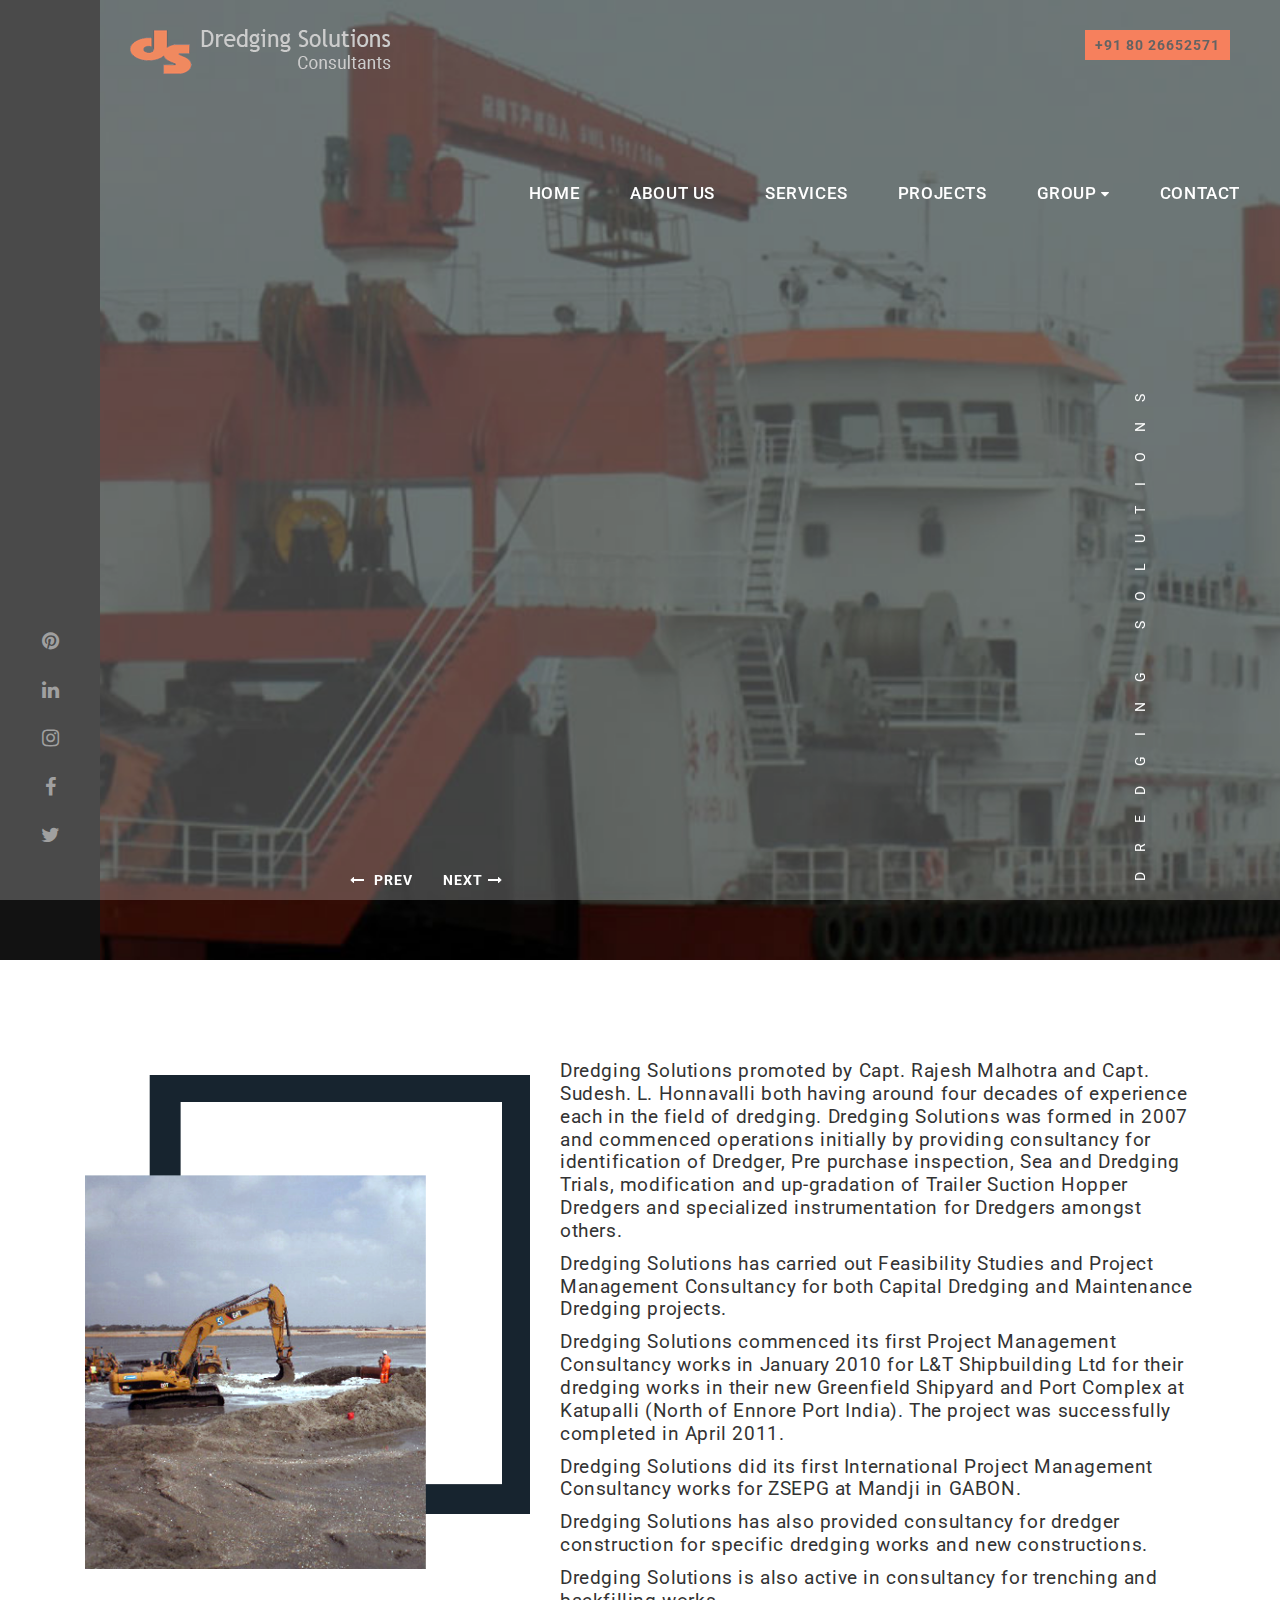
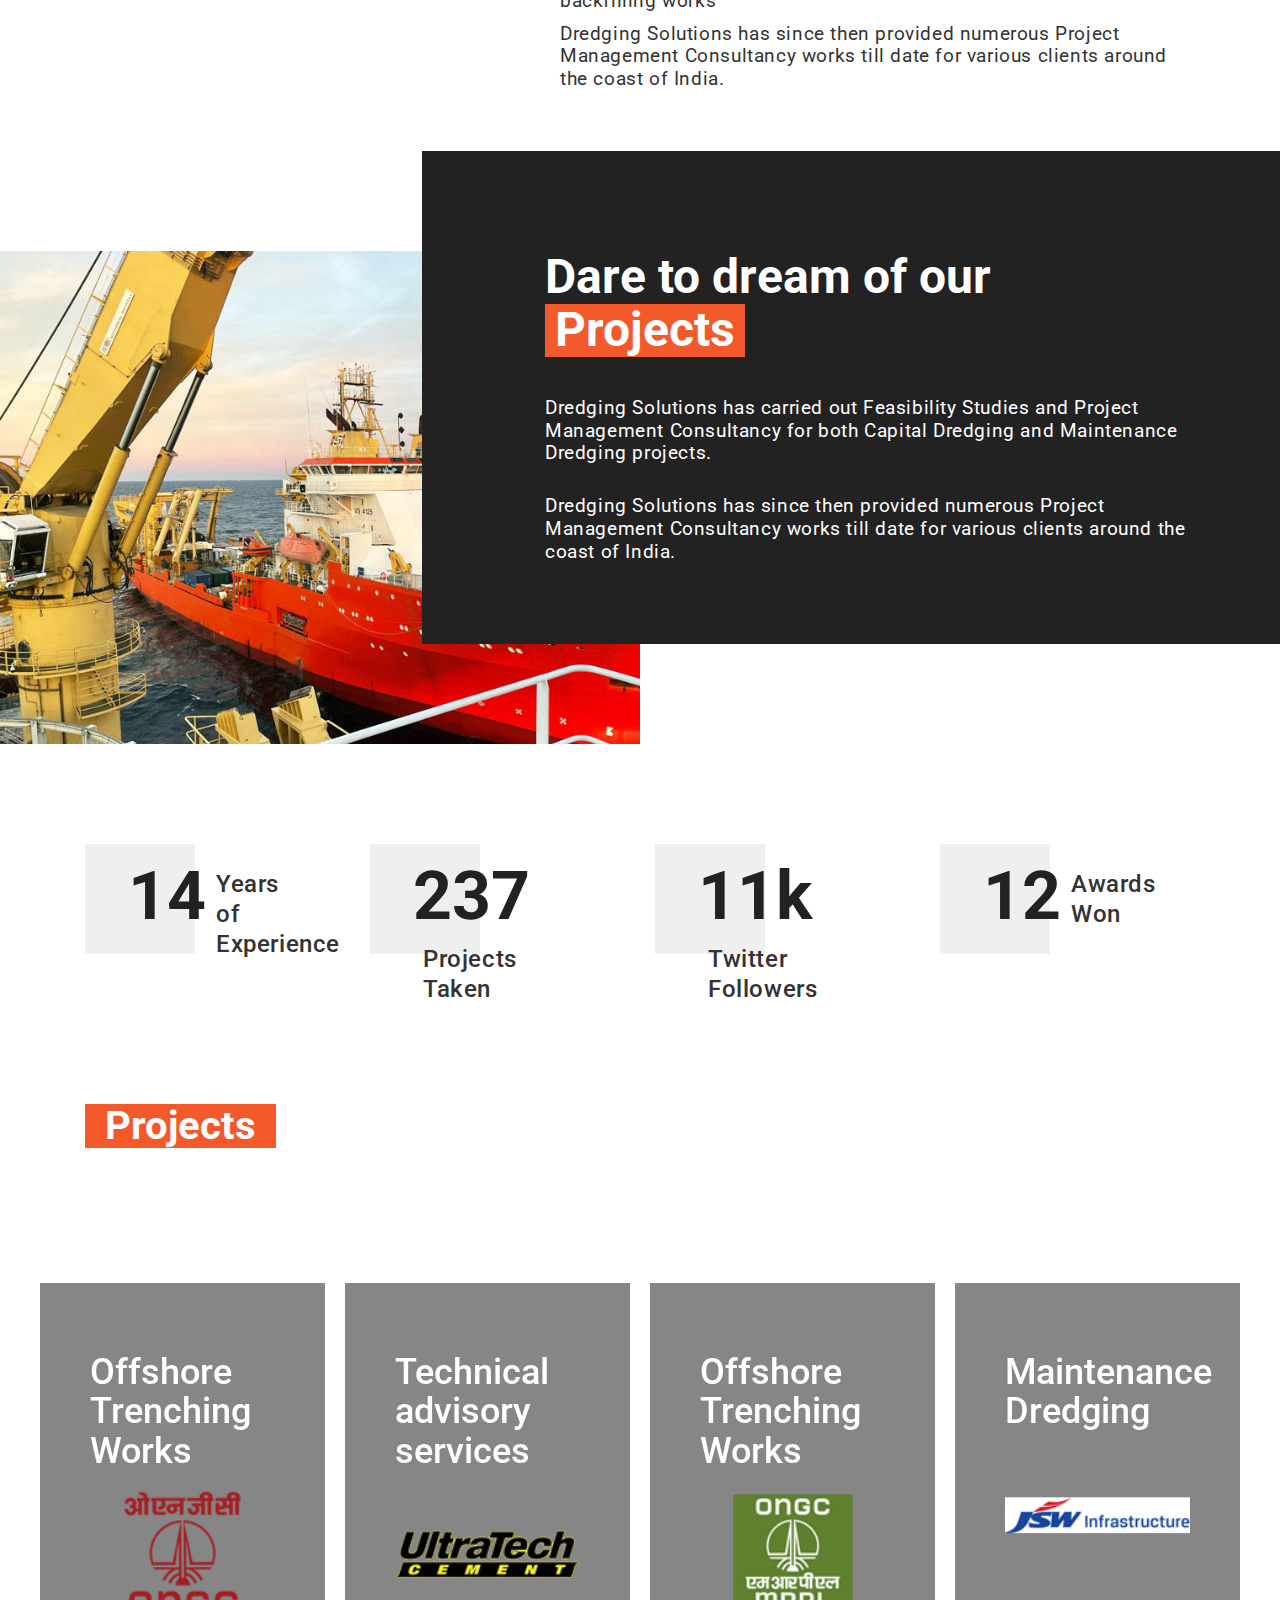
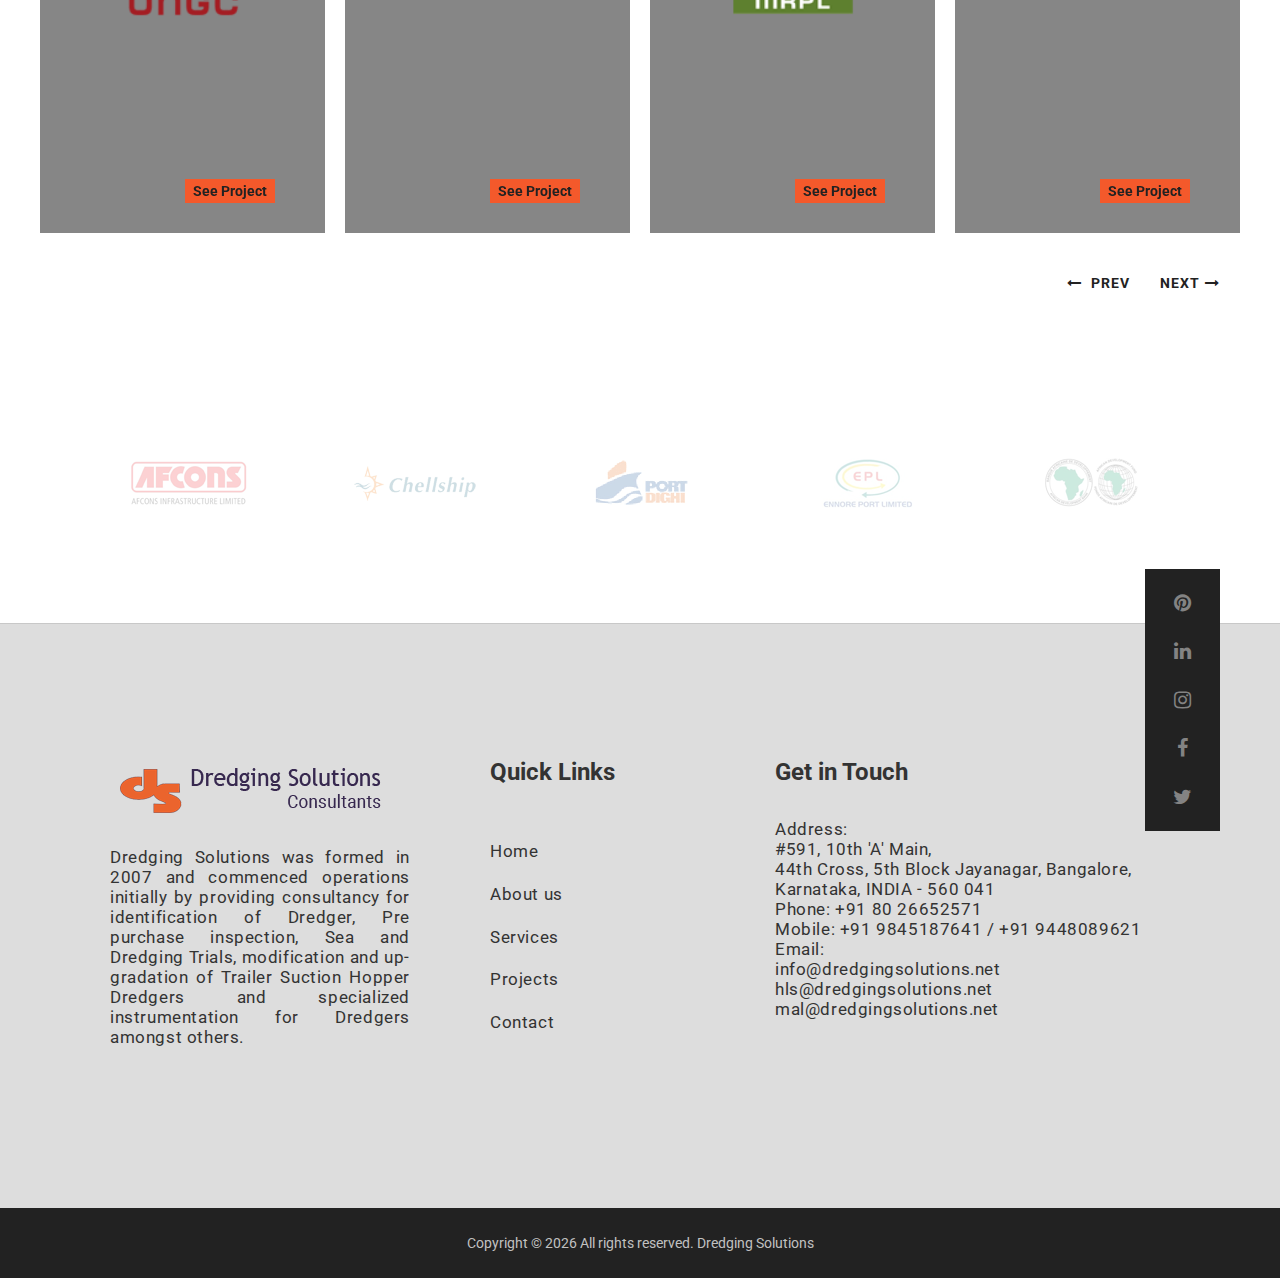
==== index.html @ 9807deec "updated the pages" ====
<!DOCTYPE html>
<html lang="en">

<head>
<title>Dredging Solutions</title>
<meta charset="UTF-8">
<meta name="description" content="Dreging Solution">
<meta name="keywords" content="Dredging Solution">
<meta name="viewport" content="width=device-width, initial-scale=1.0">

<link href="img/favicon.ico" rel="shortcut icon" />

<link href="https://fonts.googleapis.com/css?family=Roboto:300,400,500,700" rel="stylesheet">

<link rel="stylesheet" href="css/bootstrap.min.css" />
<link rel="stylesheet" href="css/owl.carousel.css" />
<link rel="stylesheet" href="css/animate.css" />
<link rel="stylesheet" href="css/font-awesome.css" />
<link rel="stylesheet" href="css/font-awesome.min.css" />
<link rel="stylesheet" href="css/style.css" />

<!--[if lt IE 9]>
	  <script src="https://oss.maxcdn.com/html5shiv/3.7.2/html5shiv.min.js"></script>
	  <script src="https://oss.maxcdn.com/respond/1.4.2/respond.min.js"></script>
	<![endif]-->

<body>

<div id="preloder">
<div class="loader"></div>
</div>

<header class="header-area">
<a href="index.html" class="logo-area">
<img src="img/logo.png" alt="">

</a>

<div class="nav-switch">
<i class="fa fa-bars"></i>
</div>
<div class="phone-number">+91 80 26652571</div>

<nav class="nav-menu">
<ul>
<li class="active"><a href="index.html">Home</a></li>
<li><a href="about.html">About us</a></li>
<li><a href="service.html">Services</a></li>
<li><a href="projects.html">Projects</a></li>
<li><a href="#">Group <i class="fa fa-caret-down" aria-hidden="true"></i></a>
<ul>
			   <li><a href="#"> Dredgepro Solutions</a></li>
			  <li><a href="#"> DS Hytech  </a></li>	
		    </ul>

</li> 

<li><a href="contact.html">Contact</a></li>
</ul>
</nav>



</header>


<section class="hero-section">

<div class="left-bar">
<div class="left-bar-content">
<div class="social-links">
<a href="#"><i class="fa fa-pinterest"></i></a>
<a href="#"><i class="fa fa-linkedin"></i></a>
<a href="#"><i class="fa fa-instagram"></i></a>
<a href="#"><i class="fa fa-facebook"></i></a>
<a href="#"><i class="fa fa-twitter"></i></a>
</div>
</div>
</div>

<div class="hero-slider">
<div class="hero-slide-item set-bg" data-setbg="img/bg-1.jpg">
<!--<div class="slide-inner">
<div class="slide-content">
<!--<h2>Operation <br> Management <br>of Dredgers</h2>
<a href="projects.html" class="site-btn sb-light">See Project</a>
</div>
</div>
-->
</div>
<div class="hero-slide-item set-bg" data-setbg="img/bg-2.jpg">
<!--<div class="slide-inner">
<div class="slide-content">
<h2>Providing <br> Expert Manpower for <br>Dredging Projects</h2>
<a href="projects.html" class="site-btn sb-light">See Project</a>
</div>
</div>
-->
</div>
<div class="hero-slide-item set-bg" data-setbg="img/bg-3.jpg">
<!--<div class="slide-inner">
<div class="slide-content">
<h2>Providing <br> Expert Manpower for <br>Dredging Projects</h2>
<a href="projects.html" class="site-btn sb-light">See Project</a>
</div>
</div>
-->
</div>
<div class="hero-slide-item set-bg" data-setbg="img/bg-4.jpg">
<!--<div class="slide-inner">
<div class="slide-content">
<h2>Providing <br> Expert Manpower for <br>Dredging Projects</h2>
<a href="projects.html" class="site-btn sb-light">See Project</a>
</div>
</div>
-->
</div>
<div class="hero-slide-item set-bg" data-setbg="img/bg-5.jpg">
<!--<div class="slide-inner">
<div class="slide-content">
<h2>Providing <br> Expert Manpower for <br>Dredging Projects</h2>
<a href="projects.html" class="site-btn sb-light">See Project</a>
</div>
</div>
-->
</div>
</div>

<div class="hero-right-text">Dredging Solutions</div>
</section>

<section class="intro-section pt100 pb50">
<div class="container">
<div class="row">
<div class="col-lg-5 pt-4">
<img src="img/intro.png" alt="">
</div>
<div class="col-lg-7 intro-text mb-5 mb-lg-0">

<p>Dredging Solutions promoted by Capt. Rajesh Malhotra and Capt. Sudesh. L. Honnavalli both having around four decades of experience each in the field of dredging. Dredging Solutions was formed in 2007 and commenced operations initially by providing consultancy for identification of Dredger, Pre purchase inspection, Sea and Dredging Trials, modification and up-gradation of Trailer Suction Hopper Dredgers and specialized instrumentation for Dredgers amongst others.</p>
<p>Dredging Solutions has carried out Feasibility Studies and Project Management Consultancy for both Capital Dredging and Maintenance Dredging projects.</p>
<p>Dredging Solutions commenced its first Project Management Consultancy works in January 2010 for L&T Shipbuilding Ltd for their dredging works in their new Greenfield Shipyard and Port Complex at Katupalli (North of Ennore Port India). The project was successfully completed in April 2011.</p>
<p>Dredging Solutions did its first International Project Management Consultancy works for ZSEPG at Mandji in GABON.</p>
<p>Dredging Solutions has also provided consultancy for dredger construction for specific dredging works and new constructions.</p>
<p>Dredging Solutions is also active in consultancy for trenching and backfilling works</p>
<p>Dredging Solutions has since then provided numerous Project Management Consultancy works till date for various clients around the coast of India. </p>

</div>

</div>
</div>
</section>


<!--<section class="service-section spad">
<div class="container">
<div class="section-title">
<h2>Services</h2>
</div>
<div class="row">
<div class="col-lg-6 col-md-6">
<div class="service-box">
<div class="sb-icon">
<div class="sb-img-icon">
<img src="img/icon/dark/1.png" alt="">
</div>
</div>
<h3>With Project execution and management:</h3>
<p>Developing of Bid documents</p><br>
<p><a href="service.html" class="readmore">READ MORE</a></p>
</div>
</div>
<div class="col-lg-6 col-md-6">
<div class="service-box">
<div class="sb-icon">
<div class="sb-img-icon">
<img src="img/icon/dark/2.png" alt="">
</div>
</div>
<h3>With Dredgers and associated equipment:</h3>
<p>Identifying suitable dredging equipment</p><br>
<p><a href="service.html" class="readmore">READ MORE</a></p>
</div>
</div>
<!--
<div class="col-lg-6 col-md-6">
<div class="service-box">
<div class="sb-icon">
<div class="sb-img-icon">
<img src="img/icon/dark/3.png" alt="">
</div>
</div>
<h3>Apartment Buildings</h3>
<p>Lorem ipsum dolor sit amet, consectetur adipiscing elit. Integer sed dui eget lorem tincidunt.</p>
<a href="#" class="readmore">READ MORE</a>
</div>
</div>
<div class="col-lg-4 col-md-6">
<div class="service-box">
<div class="sb-icon">
<div class="sb-img-icon">
<img src="img/icon/dark/4.png" alt="">
</div>
</div>
<h3>Skyscrapers Buildings</h3>
<p>Lorem ipsum dolor sit amet, consectetur adipiscing elit. Integer sed dui eget lorem tincidunt.</p>
<a href="#" class="readmore">READ MORE</a>
</div>
</div>
<div class="col-lg-4 col-md-6">
<div class="service-box">
<div class="sb-icon">
<div class="sb-img-icon">
<img src="img/icon/dark/5.png" alt="">
</div>
</div>
<h3>Documentation</h3>
<p>Lorem ipsum dolor sit amet, consectetur adipiscing elit. Integer sed dui eget lorem tincidunt.</p>
<a href="#" class="readmore">READ MORE</a>
</div>
</div>
<div class="col-lg-4 col-md-6">
<div class="service-box">
<div class="sb-icon">
<div class="sb-img-icon">
<img src="img/icon/dark/6.png" alt="">
</div>
</div>
<h3>Restauration Projects</h3>
<p>Lorem ipsum dolor sit amet, consectetur adipiscing elit. Integer sed dui eget lorem tincidunt.</p>
<a href="#" class="readmore">READ MORE</a>
</div>
</div>

</div>
</div>
</section>
-->


<section class="cta-section pt100 pb50">
<div class="cta-image-box"></div>
<div class="container">
<div class="row">
<div class="col-lg-7 pl-lg-0 offset-lg-5 cta-content">
<h2 class="sp-title">Dare to dream of our <span>Projects</span></h2>
<p>Dredging Solutions has carried out Feasibility Studies and Project Management Consultancy for both Capital Dredging and Maintenance Dredging projects. </p>
<p>Dredging Solutions has since then provided numerous Project Management Consultancy works till date for various clients around the coast of India. </p>
<!--<div class="cta-icons">
<div class="cta-img-icon">
<img src="img/icon/light/1.png" alt="">
</div>
<div class="cta-img-icon">
<img src="img/icon/light/2.png" alt="">
</div>
<div class="cta-img-icon">
<img src="img/icon/color/3.png" alt="">
</div>
</div>
-->
</div>
</div>
</div>
</section>


<section class="milestones-section spad">
<div class="container">
<div class="row">
<div class="col-lg-3 col-md-6">
<div class="milestone">
<h2>14</h2>
<p>Years <br>of <br>Experience</p>
</div>
</div>
<div class="col-lg-3 col-md-6">
<div class="milestone">
<h2>237</h2>
<p>Projects <br>Taken</p>
</div>
</div>
<div class="col-lg-3 col-md-6">
<div class="milestone">
<h2>11k</h2>
<p>Twitter <br>Followers</p>
</div>
</div>
<div class="col-lg-3 col-md-6">
<div class="milestone">
<h2>12</h2>
<p>Awards <br>Won</p>
</div>
</div>
</div>
</div>
</section>


<div class="projects-section pb50">
<div class="container">
<div class="row">
<div class="col-lg-3">
<div class="section-title">
<h1>Projects</h1>
</div>
</div>

</div>
</div>
<div id="projects-carousel" class="projects-slider">
<div class="single-project">
<div class="project-content">
<a href="projects.html">
<h2>Offshore Trenching Works</h2>
<img src="img/project/ongc.png">
</a>
<a href="projects.html" class="seemore">See Project </a>
</div>
</div>

<div class="single-project">
<div class="project-content">
<a href="projects.html">
<h2>Technical advisory services </h2>
<img src="img/project/ultratech.png">
</a>
<a href="projects.html" class="seemore">See Project </a>
</div>
</div>

<div class="single-project">
<div class="project-content">
<a href="projects.html">
<h2>Offshore Trenching Works </h2>
<img src="img/project/mrpl.png">
</a>
<a href="projects.html" class="seemore">See Project </a>
</div>
</div>

<div class="single-project">
<div class="project-content">
<a href="projects.html">
<h2>Maintenance Dredging</h2>
<img src="img/project/jsw.png">
</a>
<a href="projects.html" class="seemore">See Project </a>
</div>
</div>

<div class="single-project">
<div class="project-content">
<a href="projects.html">
<h2>WID Construction </h2>
<img src="img/project/shoft.png">
</a>
<a href="projects.html" class="seemore">See Project </a>
</div>
</div>

</div>
</div>


<div class="client-section spad">
<div class="container">
<div id="client-carousel" class="client-slider">
<div class="single-brand">
<a href="#">
<img src="img/clients/2.png" alt="">
</a>
</div>
<div class="single-brand">
<a href="#">
<img src="img/clients/3.png" alt="">
</a>
</div>
<div class="single-brand">
<a href="#">
<img src="img/clients/4.png" alt="">
</a>
</div>
<div class="single-brand">
<a href="#">
<img src="img/clients/5.png" alt="">
</a>
</div>
<div class="single-brand">
<a href="#">
<img src="img/clients/6.png" alt="">
</a>
</div>

<div class="single-brand">
<a href="#">
<img src="img/clients/7.png" alt="">
</a>
</div>
<div class="single-brand">
<a href="#">
<img src="img/clients/8.png" alt="">
</a>
</div>
<div class="single-brand">
<a href="#">
<img src="img/clients/9.png" alt="">
</a>
</div>
<div class="single-brand">
<a href="#">
<img src="img/clients/10.png" alt="">
</a>
</div>
<div class="single-brand">
<a href="#">
<img src="img/clients/11.png" alt="">
</a>
</div>

<div class="single-brand">
<a href="#">
<img src="img/clients/12.png" alt="">
</a>
</div>
<div class="single-brand">
<a href="#">
<img src="img/clients/13.png" alt="">
</a>
</div>
<div class="single-brand">
<a href="#">
<img src="img/clients/14.png" alt="">
</a>
</div>
<div class="single-brand">
<a href="#">
<img src="img/clients/15.png" alt="">
</a>
</div>
<div class="single-brand">
<a href="#">
<img src="img/clients/16.png" alt="">
</a>
</div>

<div class="single-brand">
<a href="#">
<img src="img/clients/17.png" alt="">
</a>
</div>
<div class="single-brand">
<a href="#">
<img src="img/clients/18.png" alt="">
</a>
</div>
<div class="single-brand">
<a href="#">
<img src="img/clients/19.png" alt="">
</a>
</div>
<div class="single-brand">
<a href="#">
<img src="img/clients/20.png" alt="">
</a>
</div>
<div class="single-brand">
<a href="#">
<img src="img/clients/21.png" alt="">
</a>
</div>
<div class="single-brand">
<a href="#">
<img src="img/clients/22.png" alt="">
</a>
</div>




</div>
</div>
</div>


<footer class="footer-section">
<div class="footer-social">
<div class="social-links">
<a href="#"><i class="fa fa-pinterest"></i></a>
<a href="#"><i class="fa fa-linkedin"></i></a>
<a href="#"><i class="fa fa-instagram"></i></a>
<a href="#"><i class="fa fa-facebook"></i></a>
<a href="#"><i class="fa fa-twitter"></i></a>
</div>
</div>
<div class="container">

<div class="row">
<div class="col-md-4">
<div class="footer-item">
<img src="img/logof.png">
<p style="padding:25px 0 25px 0; text-align:justify; font-size:14px;">Dredging Solutions was formed in 2007 and commenced operations initially by providing consultancy for identification of Dredger, Pre purchase inspection, Sea and Dredging Trials, modification and up-gradation of Trailer Suction Hopper Dredgers and specialized instrumentation for Dredgers amongst others.</p>

</div>
</div> 

<div class="col-md-3">
<div class="footer-item">
<h2>Quick Links</h2>
<ul>
<li><a href="index.html">Home</a></li>
<li><a href="about.html">About us</a></li>
<li><a href="service.html">Services</a></li>
<li><a href="projects.html">Projects</a></li>
<li><a href="contact.html">Contact</a></li>
</ul>
</div>
</div>


<div class="col-md-5">
<div class="footer-item">
<h2>Get in Touch</h2>
<p style="font-size:14px;">Address: <br>#591, 10th 'A' Main,<br>
44th Cross, 5th Block Jayanagar, Bangalore, Karnataka, INDIA - 560 041</p>

<p style="font-size:14px;">Phone: +91 80 26652571</p>

<p style="font-size:14px;">Mobile: +91 9845187641 / +91 9448089621</p>
<p style="font-size:14px;">Email:<br> info@dredgingsolutions.net<br> hls@dredgingsolutions.net<br> mal@dredgingsolutions.net </p>
</div>
</div>


</div>
</div>



</footer>

<div class="copyright" style="text-align:center;padding:25px; background:#222; color:#c1c1c1;">Copyright &copy; <script>document.write(new Date().getFullYear());</script> All rights reserved. Dredging Solutions</div>


<script src="js/jquery-2.1.4.min.js"></script>
<script src="js/bootstrap.min.js"></script>

<script src="js/owl.carousel.min.js"></script>

<script src="js/magnific-popup.min.js"></script>

<script src="js/main.js"></script>




</body>


</html>
---- css/style.css ----
html,
body {
	height: 100%;
	font-family: 'Roboto', sans-serif;
}

h1,
h2,
h3,
h4 {
	color: #222222;
	margin: 0;
	margin-bottom: 10px;
	font-weight: 700;
}

h1 {
	font-size: 36px;
	margin-bottom: 40px;
}

h1 span {
	background: #f4592b;
	padding: 0 10px;
	color: #222222;
	display: inline-block;
}

h2 {
	font-size: 36px;
}

h3 {
	color: #666;  
  font-size:16px;
font-weight:400px;
  margin-bottom: 0;
  font-size-adjust: 0.63;
  letter-spacing:0.6px;  
  text-shadow: 1px 1px 1px rgba(0,0,0,0.004);
text-rendering: optimizeLegibility !important;
-webkit-font-smoothing: antialiased !important;
	margin-bottom: 30px;
}

h4 {
	font-size: 15px;
}

p {
	color: #333;  
  font-size:16px;
font-weight:400px;
  margin-bottom: 0;
  font-size-adjust: 0.63;
  letter-spacing:0.6px;  
  text-shadow: 1px 1px 1px rgba(0,0,0,0.004);
text-rendering: optimizeLegibility !important;
-webkit-font-smoothing: antialiased !important;
}

img {
	max-width: 100%;
}

input:focus,
select:focus,
button:focus,
textarea:focus {
	outline: none;
}

a:hover,
a:focus {
	text-decoration: none;
	outline: none;
}

ul,
ol {
	padding: 0;
	margin: 0;
}
ul,li{
	color: #333;  
  font-size:16px;
font-weight:400px;
  margin-bottom: 0;
  font-size-adjust: 0.63;
  letter-spacing:0.6px;  
  text-shadow: 1px 1px 1px rgba(0,0,0,0.004);
text-rendering: optimizeLegibility !important;
-webkit-font-smoothing: antialiased !important;
padding:10px 0 0 0;
}

/*------------------------
  Helper css
--------------------------*/
.sp-title {
	font-size: 48px;
	margin-bottom: 40px;
}

.sp-title span {
	background: #f4592b;
	padding: 0 10px;
	color: #fff;
	display: inline-block;
}

.pt100 {
	padding-top: 100px;
}

.pb100 {
	padding-bottom: 100px;
}

.pb50 {
	padding-bottom: 50px;
}

.mb100 {
	margin-bottom: 100px;
}

.spad {
	padding: 100px 0;
}

.section-title {
	margin-bottom: 75px;
}

.section-title h1,
.section-title h2 {
	display: inline-block;
	background: #f4592b;
	padding: 0 20px;
	margin-bottom: 0;
	font-size: 40px;
	color:#fff;
}
.project-title h4,
.project-title h5 {
	display: inline-block;
	background: #f4592b;
	padding: 0 10px;
	margin-bottom: 0;
	font-size: 36px;
	color:#fff;
}
.project-title {
	margin-bottom: 25px;
}

.set-bg {
	background-size: cover;
	background-repeat: no-repeat;
	background-color:#777;
	z-index:-1;
	
}

/*------------------------
  Common element css
--------------------------*/
/*=== Preloder ===*/
#preloder {
	position: fixed;
	width: 100%;
	height: 100%;
	top: 0;
	left: 0;
	z-index: 999999;
	background: #fff;
}

.loader {
	width: 30px;
	height: 30px;
	border: 3px solid #000;
	position: absolute;
	top: 50%;
	left: 50%;
	margin-top: -13px;
	margin-left: -13px;
	border-radius: 60px;
	border-left-color: transparent;
	animation: loader 0.8s linear infinite;
	-webkit-animation: loader 0.8s linear infinite;
	}

@keyframes loader {
	0% {
		transform: rotate(0deg);
	}
	50% {
		transform: rotate(180deg);
	}
	100% {
		transform: rotate(360deg);
	}
}
.site-btn {
	display: inline-block;
	font-weight: 700;
	border: 4px solid;
	min-width: 200px;
	text-align: center;
	padding: 19px 0;
	position: relative;
	background-color: transparent;
	margin-right: 15px;
	z-index: 1;
}

.site-btn:after,
.site-btn:before {
	position: absolute;
	content: "";
	width: 26px;
	height: 4px;
	right: -15px;
}

.site-btn:after {
	bottom: 8px;
}

.site-btn:before {
	bottom: 18px;
}

.site-btn.sb-light {
	color: #fff;
}

.site-btn.sb-light:after,
.site-btn.sb-light:before {
	background: #fff;
}

.site-btn.sb-dark {
	color: #222222;
}

.site-btn.sb-dark:after,
.site-btn.sb-dark:before {
	background: #222222;
}

.site-btn.sb-solid-color {
	background: #f4592b;
	border-color: #f4592b;
}

.site-btn.sb-solid-color:after,
.site-btn.sb-solid-color:before {
	background: #222222;
}

.site-btn.sb-solid-dark {
	background: #222;
	border-color: #222;
	color: #f4592b;
}

.site-btn.sb-solid-dark:after,
.site-btn.sb-solid-dark:before {
	background: #f4592b;
}

.element {
	margin-bottom: 100px;
}

/*===  Accordion ===*/
.accordion-area .panel {
	margin-bottom: 15px;
}

.accordion-area .panel-header {
	background: #f0f0f0;
	display: block;
	padding: 12px 50px;
	font-size: 14px;
	font-weight: 700;
	position: relative;
	-webkit-transition: all 0.4s ease-out 0s;
	-o-transition: all 0.4s ease-out 0s;
	transition: all 0.4s ease-out 0s;
}

.accordion-area .panel-header.active {
	background: #f4592b;
}

.accordion-area .panel-header.active .panel-link:after {
	content: "-";
}

.accordion-area .panel-header.active .panel-link.collapsed:after {
	content: "+";
}

.accordion-area .panel-link {
	position: absolute;
	right: 0;
	top: 0;
	height: 100%;
	width: 50px;
	background: #f4592b;
	border: none;
	cursor: pointer;
}

.accordion-area .panel-body p {
	font-size: 14px;
	margin-bottom: 0;
	padding-top: 25px;
}

.accordion-area .panel-body {
	padding: 0 5px;
}

.accordion-area .panel-link:after {
	content: "+";
	position: absolute;
	left: 50%;
	font-size: 16px;
	font-weight: 700;
	top: 50%;
	line-height: 16px;
	margin-top: -8px;
	margin-left: -4px;
}

/*===  Tab  ===*/
.tab-element .nav-tabs {
	border-bottom: none;
	margin-bottom: 35px;
}

.tab-element .nav-tabs .nav-link {
	border: none;
	background: #f0f0f0;
	border-radius: 0;
	margin-right: 5px;
	font-size: 14px;
	font-weight: 500;
	color: #222;
	padding: 15px 30px;
}

.tab-element .nav-tabs .nav-link.active {
	background: #f4592b;
}

.tab-element .nav-tabs .nav-link.active,
.tab-element .nav-tabs .nav-link:hover {
	border: none;
}

.tab-element .tab-pane h4 {
	font-size: 18px;
	margin: 25px 0 20px;
}

.tab-element .tab-pane p {
	font-size: 14px;
}

/*===  Loader ===*/
.circle-progress {
	text-align: center;
	padding-top: 30px;
	display: inline-block;
}

.circle-progress .prog-circle {
	position: relative;
	margin-bottom: -155px;
}

.circle-progress .prog-circle:after {
	position: absolute;
	content: "";
	width: 177px;
	height: 177px;
	left: 9px;
	top: 9px;
	border-radius: 50%;
	border: 2px solid #fff;
	z-index: 1;
}

.circle-progress canvas {
	-webkit-transform: rotate(90deg);
	-ms-transform: rotate(90deg);
	transform: rotate(90deg);
}

.circle-progress .progress-info {
	width: 100%;
	border-radius: 150px;
	margin: 0 auto;
	padding-top: 22px;
}

.circle-progress .progress-info h2 {
	font-size: 48px;
}

.circle-progress .prog-title {
	text-align: center;
	margin-top: 100px;
}

.circle-progress .prog-title h3 {
	font-size: 18px;
	color: #727272;
}

/*----------------------------------------*/
/*  Header CSS
/*----------------------------------------*/
.header-area {
	position: absolute;
	width: 100%;
	top: 0;
	z-index: 50;
}

.logo-area {
	float: left;
	display: inline-block;
	/*background: #ddd;*/
	padding: 20px 120px 60px;
	
}

.phone-number {
	float: right;
	display: inline-block;
	padding: 5px 10px;
	background: #f4592b;
	font-weight: 700;
	letter-spacing: 1px;
	margin-top: 30px;
	margin-right: 50px;
}

.nav-switch {
	display: none;
}

.nav-menu {
	display: inline-block;
	float: right;
}
.nav-menu:after{
	content:'';
	clear:both;
	display:block;
}

.nav-menu ul {
	list-style: none;
}

.nav-menu ul li {
	display: inline;
	float: left;
	position: relative;
}



.nav-menu ul li a {
	display: inline-block;
	padding: 20px 10px 5px;
	text-transform: uppercase;
	margin-right: 30px;
	font-size: 14px;
	color: #fff;
	font-weight: 500;
	position: relative;
}
.nav-menu ul ul{
	position:absolute;
	padding:0;
	min-width:300px;	
	display:none;
	top:100%;
	left:0;	
}

.nav-menu ul li:hover > ul{
	display:block;	
	float:left;
	
}
.nav-menu ul li:hover > ul li a{
	display:block;	
	float:left;
	background-color:#222;
	
	
}

.nav-menu ul ul li{
	position:relative;
	display:block;
	float:left;
	top:0;
}
.nav-menu ul li a:hover:after {
	height: 25px;
}

.nav-menu ul li.active>a:after {
	height: 25px;
}




/*---------------------------------------*/
/*  Hero Section CSS
/*----------------------------------------*/
.hero-section {
	height: 960px;
	background: #ededed;
	position: relative;
}

.left-bar {
	position: absolute;
	width: 100px;
	height: 100%;
	background: #121212;
	z-index: 20;
}

.left-bar .left-bar-content {
	position: absolute;
	width: 100%;
	bottom: 0;
	text-align: center;
	margin-bottom: 90px;
}

.social-links a {
	display: block;
	color: #838383;
	margin-bottom: 20px;
	font-size: 20px;
	-webkit-transition: all 0.4s;
	-o-transition: all 0.4s;
	transition: all 0.4s;
}

.social-links a:hover {
	color: #f4592b;
}

.hero-right-text {
	position: absolute;
	right: 140px;
	-webkit-transform: rotate(-90deg);
	    -ms-transform: rotate(-90deg);
	        transform: rotate(-90deg);
	-webkit-transform-origin: right center;
	    -ms-transform-origin: right center;
	        transform-origin: right center;
	bottom: 60%;
	z-index: 30;
	color: #fff;
	text-transform: uppercase;
	letter-spacing: 20px;
}

.hero-slider .hero-slide-item {
	width: 100%;
	height: 960px;
	display: table;
}

.hero-slider .hero-slide-item .slide-inner {
	display: table-cell;
	vertical-align: middle;
	position: relative;
}

.hero-slider .owl-nav {
	position: absolute;
	display: inline-block;
	left: 350px;
	bottom: 70px;
}

.hero-slider .owl-nav .owl-prev,
.hero-slider .owl-nav .owl-next {
	display: inline-block;
	margin-right: 30px;
	font-size: 14px;
	font-weight: 700;
	color: #fff;
	letter-spacing: 1px;
	-webkit-transition: all 0.4s;
	-o-transition: all 0.4s;
	transition: all 0.4s;
}

.hero-slider .owl-nav .owl-prev:hover,
.hero-slider .owl-nav .owl-next:hover {
	color: #f4592b;
}

.hero-slider .owl-nav .owl-prev i {
	margin-right: 5px;
}

.hero-slider .owl-nav .owl-next {
	margin-right: 0px;
}

.hero-slider .owl-nav .owl-next i {
	margin-left: 5px;
}

.slide-num-holder {
	width: 153px;
	height: 250px;
	position: absolute;
	right: 60px;
	background: rgba(18, 18, 18, 0.95);
	bottom: -40px;
	z-index: 111;
	text-align: right;
	padding-right: 20px;
	padding-top: 60px;
	color: #fff;
	font-weight: 700;
}

.slide-num-holder span {
	font-size: 48px;
	color: #f4592b;
	position: relative;
	top: -10px;
	right: -10px;
}

.slide-content {
	margin-left: 350px;
	margin-bottom: 50px;
	padding-left: 190px;
	padding-top: 170px;
	padding-bottom: 70px;
	position: relative;
	opacity: 0;
	-webkit-transition: all 0.6s;
	-o-transition: all 0.6s;
	transition: all 0.6s;
}

.slide-content:after {
	position: absolute;
	content: "";
	height: calc(100% + 50px);
	width: 330px;
	border-top: 150px solid #f4592b;
	border-left: 150px solid #f4592b;
	border-bottom: 90px solid #f4592b;
	top: 0;
	left: 0;
	opacity: 0.73;
}

.slide-content h2 {
	color: #fff;
	font-size: 80px;
	line-height: 80px;
}

.owl-item.active .slide-content {
	opacity: 1;
}

/*----------------------------------------*/
/*  Intro Section CSS
/*----------------------------------------*/
.intro-text p {
	margin-bottom: 10px;
}



.intro-text ul li{	
	color: #333;
	padding: 5px 5px;
	text-align:justify;	
	font-size:16px;
font-weight:400px;
  margin-bottom: 0;
  font-size-adjust: 0.63;
  letter-spacing:0.6px;  
  text-shadow: 1px 1px 1px rgba(0,0,0,0.004);
text-rendering: optimizeLegibility !important;
-webkit-font-smoothing: antialiased !important;
	/*list-style-image:url(../img/icon/dark/circle.png);*/
	
}

.intro-text ul li ul{	
	color: #666;
	padding: 5px 25px;
	text-align:justify;
}
.promoter{
	color:#666;
	padding:5px 0 0 0;
	
}

/*----------------------------------------*/
/*  Service Section CSS
/*----------------------------------------*/
.service-box {
	margin-bottom: 30px;
}

.service-box .sb-icon {
	margin-bottom: 30px;
	width: 100px;
	height: 125px;
	text-align: center;
	position: relative;
	overflow: hidden;
	background-color: transparent;
	-webkit-transition: all 0.4s;
	-o-transition: all 0.4s;
	transition: all 0.4s;
}

.service-box .sb-icon .sb-img-icon {
	position: absolute;
	left: 0;
	bottom: 0;
	-webkit-transition: all 0.3s;
	-o-transition: all 0.3s;
	transition: all 0.3s;
}

.service-box .sb-icon .sb-img-icon img {
	opacity: 0.2;
	max-height: 70px;
	-webkit-transition: all 0.3s;
	-o-transition: all 0.3s;
	transition: all 0.3s;
}

.service-box .sb-icon::after {
	content: "";
	position: absolute;
	width: 100%;
	height: 100%;
	background: #fff;
	left: 25px;
	top: -80px;
	-webkit-transform: rotate(-65deg);
	    -ms-transform: rotate(-65deg);
	        transform: rotate(-65deg);
}

.service-box .readmore {
	font-size: 12px;
	font-weight: 700;
	color: #222222;
	display: inline-block;
	padding: 2px 0;
	background-color: transparent;
	-webkit-transition: all 0.4s;
	-o-transition: all 0.4s;
	transition: all 0.4s;
}

.service-box:hover .sb-icon {
	background-color: #f4592b;
}

.service-box:hover .sb-icon .sb-img-icon {
	left: 15px;
	margin-bottom: 5px;
}

.service-box:hover .sb-icon .sb-img-icon img {
	opacity: 1;
}

.service-box:hover .readmore {
	background-color: #f4592b;
	padding: 2px 10px;
}

/*----------------------------------------*/
/*  Project Section CSS
/*----------------------------------------*/
.project-box {
	margin-bottom: 30px;
}

.project-box .sb-icon {
	margin-bottom: 30px;
	width: 100px;
	height: 125px;
	text-align: center;
	position: relative;
	overflow: hidden;
	background-color: transparent;
	-webkit-transition: all 0.4s;
	-o-transition: all 0.4s;
	transition: all 0.4s;
}

.project-box .sb-icon .sb-img-icon {
	position: absolute;
	left: 0;
	bottom: 0;
	-webkit-transition: all 0.3s;
	-o-transition: all 0.3s;
	transition: all 0.3s;
}

.project-box .sb-icon .sb-img-icon img {
	opacity: 0.2;
	max-height: 70px;
	-webkit-transition: all 0.3s;
	-o-transition: all 0.3s;
	transition: all 0.3s;
}

.project-box .sb-icon::after {
	content: "";
	position: absolute;
	width: 100%;
	height: 100%;
	background: #fff;
	left: 25px;
	top: -80px;
	-webkit-transform: rotate(-65deg);
	    -ms-transform: rotate(-65deg);
	        transform: rotate(-65deg);
}

.project-box .readmore {
	font-size: 12px;
	font-weight: 700;
	color: #222222;
	display: inline-block;
	padding: 2px 0;
	background-color: transparent;
	-webkit-transition: all 0.4s;
	-o-transition: all 0.4s;
	transition: all 0.4s;
}

.project-box:hover .sb-icon {
	background-color: #f4592b;
}

.project-box:hover .sb-icon .sb-img-icon {
	left: 15px;
	margin-bottom: 5px;
}

.project-box:hover .sb-icon .sb-img-icon img {
	opacity: 1;
}

.project-box:hover .readmore {
	background-color: #f4592b;
	padding: 2px 10px;
}

/*----------------------------------------*/
/*  CTA Section CSS
/*----------------------------------------*/
.cta-section {
	position: relative;
	margin-bottom: 100px;
}

.cta-section:after {
	content: "";
	position: absolute;
	width: 67%;
	height: 100%;
	right: 0;
	top: 0;
	background: #222222;
	z-index: 2;
}

.cta-section .cta-image-box {
	position: absolute;
	width: 50%;
	height: 100%;
	left: 0;
	background-image: url("../img/cta-img.jpg");
	background-repeat: no-repeat;
	background-size: cover;
}

.cta-section .container {
	position: relative;
	z-index: 9;
}

.cta-section .cta-content h2 {
	color: #fff;
}

.cta-section .cta-content p {
	color: #fff;
	margin-bottom: 30px;
}

.cta-section .cta-content .cta-img-icon {
	display: inline-block;
	height: 80px;
	position: relative;
	width: 50px;
	margin-right: 40px;
	margin-bottom: 30px;
}

.cta-section .cta-content .cta-img-icon:last-child {
	margin-right: 0;
}

.cta-section .cta-content .cta-img-icon img {
	position: absolute;
	left: 0;
	bottom: 0;
	max-height: 100%;
}

/*----------------------------------------*/
/*  Milestones Section CSS
/*----------------------------------------*/
.milestone {
	min-height: 110px;
	padding-left: 43px;
	padding-top: 15px;
	position: relative;
}

.milestone h2 {
	margin-bottom: 0;
	font-size: 68px;
	display: inline-block;
	float: left;
	position: relative;
	z-index: 1;
}

.milestone p {
	float: left;
	font-size: 20px;
	margin-top: 10px;
	margin-left: 10px;
	line-height: 1.5;
	position: relative;
	z-index: 1;
	font-weight: 500;
}

.milestone:after {
	position: absolute;
	content: "";
	width: 110px;
	height: 110px;
	left: 0;
	top: 0;
	background: #efefef;
	-webkit-transition: all 0.3s;
	-o-transition: all 0.3s;
	transition: all 0.3s;
}

.milestone:hover:after {
	background: #f4592b;
}

/*----------------------------------------*/
/*  Projects Section CSS
/*----------------------------------------*/
.projects-filter-nav {
	list-style: none;
	text-align: right;
	margin-top: 20px;
}

.projects-filter-nav li {
	display: inline-block;
	margin-left: 25px;
	color: #747474;
	font-size: 18px;
	font-weight: 500;
	padding: 0 5px;
	cursor: pointer;
	-webkit-transition: .4s;
	-o-transition: .4s;
	transition: .4s;
}

.projects-filter-nav li.btn-active {
	background: #f4592b;
	color: #222222;
}

.projects-slider {
	padding: 0 40px;
	margin-top: 60px;
}

.projects-slider .single-project {
	height: 550px;
	width: 100%;	
	
	opacity: 1;
}

.projects-slider .single-project .project-content {
	padding: 50px;
	height: 100%;
	background: rgba(13, 13, 13, 0.5);
	-webkit-transition: all 0.4s ease 0s;
	-o-transition: all 0.4s ease 0s;
	transition: all 0.4s ease 0s;
	opacity: 1;
}

.projects-slider .single-project .project-content h2 {
	color: #fff;
	font-weight: 500;
	position: relative;
	top: 20px;
	-webkit-transition: all 0.6s ease 0s;
	-o-transition: all 0.6s ease 0s;
	transition: all 0.6s ease 0s;
}

.projects-slider .single-project .project-content p {
	color: #f4592b;
	font-weight: 500;
	position: relative;
	top: 40px;
	-webkit-transition: all 0.4s ease 0s;
	-o-transition: all 0.4s ease 0s;
	transition: all 0.4s ease 0s;
}

.projects-slider .single-project .seemore {
	position: absolute;
	right: 50px;
	bottom: 30px;
	background: #f4592b;
	font-size: 14px;
	font-weight: 700;
	color: #222;
	display: inline-block;
	padding: 2px 8px;
	-webkit-transition: all 0.4s ease 0s;
	-o-transition: all 0.4s ease 0s;
	transition: all 0.4s ease 0s;
}

.projects-slider .single-project:hover .project-content {
	opacity: 1;
}

.projects-slider .single-project:hover .project-content h2,
.projects-slider .single-project:hover .project-content p {
	top: 0;
}

.projects-slider .single-project:hover .seemore {
	bottom: 50px;
}

.projects-slider .single-project.__loading {
	opacity: 0;
	-ms-transform: translateX(40px);
	    transform: translateX(40px);
	-webkit-transform: translateX(40px);
}

.projects-slider .owl-nav {
	text-align: right;
	max-width: 1170px;
	margin: 40px auto 0;
}

.projects-slider .owl-nav .owl-prev,
.projects-slider .owl-nav .owl-next {
	display: inline-block;
	margin-right: 20px;
	font-size: 14px;
	font-weight: 700;
	color: #222222;
	letter-spacing: 1px;
	-webkit-transition: all 0.4s;
	-o-transition: all 0.4s;
	transition: all 0.4s;
	padding: 0 5px;
}

.projects-slider .owl-nav .owl-prev:hover,
.projects-slider .owl-nav .owl-next:hover {
	background: #f4592b;
}

.projects-slider .owl-nav .owl-prev i {
	margin-right: 5px;
}

.projects-slider .owl-nav .owl-next {
	margin-right: 0px;
}

.projects-slider .owl-nav .owl-next i {
	margin-left: 5px;
}

/*----------------------------------------*/
/*  Client Section CSS
/*----------------------------------------*/
.client-slider .single-brand {
	display: table;
	height: 80px;
	width: 100%;
}

.client-slider .single-brand a {
	display: table-cell;
	vertical-align: middle;
	text-align: center;
}

.client-slider .single-brand a img {
	width: auto;
	margin: 0 auto;
	opacity: 0.2;
	-webkit-transition: all 0.4s;
	-o-transition: all 0.4s;
	transition: all 0.4s;
}

.client-slider .single-brand a:hover img {
	opacity: 1;
}

/*----------------------------------------*/
/*  Footer Section CSS
/*----------------------------------------*/
.footer-section {
	padding-top: 110px;
	padding-bottom: 110px;
	border-top: 1px solid #c8c8c8;
	position: relative;
	background-color:#ddd;
	
}

.footer-section .copyright {
	position: absolute;
	top: 50%;
	margin-top: -12px;
	left: 60px;
	color: #737373;
	background:#9F0;
}

.footer-section .footer-social {
	width: 75px;
	text-align: center;
	position: absolute;
	right: 60px;
	top: -55px;
	padding-top: 20px;
	background: #222;
}
.footer-item{
	padding:25px;
}
.footer-item h2{
	font-size:24px;
	padding-bottom:25px;
	color:#333;
	
}

.footer-item ul {
	list-style: none;
}

.footer-item ul li {
	display: block;
	margin-bottom: 10px;
}

.footer-item ul li a {
	color: #333;  
  font-size:14px;
font-weight:400px;
  margin-bottom: 0;
  font-size-adjust: 0.63;
  letter-spacing:0.6px;  
  
text-rendering: optimizeLegibility !important;
-webkit-font-smoothing: antialiased !important;
	margin-bottom: 30px;
}

.footer-item ul li a:hover {
	background: #f4592b;
}

/*----------------------------------------*/
/*  Other pages CSS
/*----------------------------------------*/
.page-header-section {
	height: 445px;
	padding-top: 200px;
}

.page-header-section .header-title {
	font-size: 82px;
	color: #fff;
}

.page-header-section .header-title span {
	background: none;
	color: #f4592b;
}

/*----------------------------------------*/
/*  About page CSS
/*----------------------------------------*/
.testimonials-section {
	position: relative;
	margin: 60px 0;
}

.testimonials-section h1 {
	color: #fff;
}

.testimonials-section:after {
	content: "";
	position: absolute;
	width: 67%;
	height: 100%;
	right: 0;
	top: 0;
	background: #222222;
	z-index: 2;
}

.testimonials-section .testimonials-image-box {
	position: absolute;
	width: 50%;
	height: calc(100% + 120px);
	left: 0;
	top: -60px;
	background-image: url("../img/cta-img.jpg");
	background-repeat: no-repeat;
	background-size: cover;
}

.testimonials-section .container {
	position: relative;
	z-index: 9;
}

.testimonials-section .qut {
	color: #f4592b;
	font-size: 36px;
	margin-bottom: 20px;
}

.ts-item p {
	color: #fff;
	font-style: italic;
	margin-bottom: 50px;
}

.ts-item h4 {
	font-size: 15px;
	font-weight: 400;
	color: #f4592b;
	margin-bottom: 0;
}

.ts-item span {
	font-size: 12px;
	color: #fff;
}

.team-member {
	padding-right: 67px;
	position: relative;
}

.team-member img {
	min-width: 295px;
	height:auto;
}

.team-member .member-info {
	position: absolute;
	padding-left: 35px;
	padding-top: 10px;
	padding-bottom: 10px;
	width: 230px;
	background: #fff;
	bottom: 37px;
	right: 0;
	-webkit-box-shadow: 6px 7px 20px rgba(114, 114, 114, 0.21);
	        box-shadow: 6px 7px 20px rgba(114, 114, 114, 0.21);
	-webkit-transition: all 0.4s;
	-o-transition: all 0.4s;
	transition: all 0.4s;
}

.team-member .member-info h2 {
	font-size: 30px;
	margin-bottom: 0;
}

.team-member .member-info p {
	color: #222222;
	font-size: 15px;
	font-weight: 500;
	margin-bottom: 0;
}

.team-member:hover .member-info {
	background: #f4592b;
	-webkit-box-shadow: 0px 0px 0px rgba(114, 114, 114, 0.21);
	        box-shadow: 0px 0px 0px rgba(114, 114, 114, 0.21);
}

.promo-section {
	padding-top: 90px;
	padding-bottom: 150px;
}

.promo-text h1 {
	margin-bottom: 20px;
}

.promo-text p {
	font-size: 16px;
	font-weight: 500;
	color: #222;
	margin-bottom: 0;
}

.slide-num-holder.test-slider {
	right: auto;
	left: 100%;
	bottom: -160px;
	width: 160px;
	height: 230px;
	padding-right: 30px;
	padding-top: 80px;
}

/*----------------------------------------*/
/*  Service page CSS
/*----------------------------------------*/
.service-section{
	position:relative;
	
}
.service-slider-section{
	position:absolute;
	
	
}
.service-section .content{
	display:block;
	float:left;
}
.service-slider {
	position: relative;
	margin-top:0;
	width:100%;
	height:3auto;

}

.service-slider .owl-controls {
	position: absolute;	
	width: 14px;
	left: 0;
	top: 0;
	display: -ms-grid;
	display: grid;
}

.service-slider .owl-dots {
	display: table-cell;
	vertical-align: middle;
}

.service-slider .owl-dots .owl-dot {
	width: 14px;
	height: 13px;
	margin-bottom: 10px;
	background: #e8e8e8;
}

.service-slider .owl-dots .owl-dot.active {
	background: #f4592b;
}

.service-text h2 {
	font-size: 30px;
	margin-bottom: 30px;
}

.service-text p {
	margin-bottom: 50px;
}

.service-text ol {
	list-style: none;
}

.service-text ol li {
	font-size: 20px;
	font-weight: 700;
	color: #727272;
	margin-bottom: 20px;
}

.solid-service-box {
	text-align: center;
	background: #fff;
	padding: 50px 30px;
	-webkit-transition: all 0.4s ease-out 0s;
	-o-transition: all 0.4s ease-out 0s;
	transition: all 0.4s ease-out 0s;
}

.solid-service-box h2 {
	font-size: 48px;
	color: #727272;
	margin-bottom: 20px;
	-webkit-transition: all 0.4s;
	-o-transition: all 0.4s;
	transition: all 0.4s;
}

.solid-service-box h3 {
	margin-bottom: 20px;
}

.solid-service-box p {
	font-size: 14px;
	margin-bottom: 20px;
}

.solid-service-box .readmore {
	font-size: 12px;
	font-weight: 700;
	text-transform: uppercase;
	color: #222;
	opacity: 0;
	visibility: hidden;
	position: relative;
	bottom: -20px;
	-webkit-transition: all 0.4s;
	-o-transition: all 0.4s;
	transition: all 0.4s;
}

.solid-service-box:hover {
	background: #f4592b;
}

.solid-service-box:hover h2 {
	color: #222;
}

.solid-service-box:hover .readmore {
	visibility: visible;
	opacity: 1;
	bottom: 0;
}

.promo-box {
	width: 1383px;
	margin: 0 auto;
	padding: 40px 0;
}

.promo-box .promo-text h1,
.promo-box .promo-text p {
	color: #fff;
}

/*----------------------------------------*/
/*  Blog page CSS
/*----------------------------------------*/
.blog-post {
	margin-bottom: 120px;
}

.blog-post .thumb {
	padding: 25px;
	position: relative;
}

.blog-post .thumb:after {
	position: absolute;
	content: "";
	width: 100%;
	height: calc(100% - 100px);
	top: 0;
	left: 0;
	background: #f0f0f0;
	z-index: -1;
	-webkit-transition: all 0.4s ease-out 0s;
	-o-transition: all 0.4s ease-out 0s;
	transition: all 0.4s ease-out 0s;
}

.blog-post .post-date {
	font-size: 14px;
	font-weight: 700;
	color: #222;
	display: inline-block;
	background: #f4592b;
	padding: 4px 15px;
	margin-bottom: 20px;
}

.blog-post h2 {
	font-size: 30px;
}

.blog-post h2 a {
	color: #222;
}

.blog-post p {
	margin-bottom: 0;
}

.blog-post .post-meta {
	margin-bottom: 40px;
}

.blog-post .post-meta a {
	color: #727272;
	font-size: 12px;
	margin-right: 10px;
}

.blog-post .post-meta a i {
	font-size: 16px;
	margin-left: 5px;
}

.blog-post:hover .thumb:after {
	background: #f4592b;
}

.pagination {
	display: inline-block;
	padding: 20px 30px;
	background: #222;
	border-radius: 0;
}

.pagination a {
	font-size: 18px;
	font-weight: 700;
	color: #fff;
}

.pagination a.active {
	font-size: 48px;
	color: #f4592b;
}

.search {
	position: relative;
}

.widget-area {
	margin-bottom: 80px;
}

.widget-area .widget-title {
	font-size: 22px;
	margin-bottom: 40px;
}

.widget-area .search input {
	width: 100%;
	background: #f0f0f0;
	border: none;
	font-size: 12px;
	padding: 10px;
	padding-right: 35px;
	font-style: italic;
}

.widget-area .search button {
	position: absolute;
	right: 0;
	top: 0;
	background: none;
	border: none;
	color: #838383;
	height: 100%;
	width: 40px;
}

.widget-area ul {
	list-style: none;
}

.widget-area ul li a {
	font-size: 15px;
	display: inline-block;
	margin-bottom: 15px;
	font-weight: 500;
	color: #727272;
	padding: 3px 10px;
	padding-left: 25px;
	position: relative;
	-webkit-transition: all 0.3s;
	-o-transition: all 0.3s;
	transition: all 0.3s;
}

.widget-area ul li a:after {
	position: absolute;
	content: "+";
	color: #838383;
	left: 5px;
	top: 3px;
	-webkit-transition: all 0.3s;
	-o-transition: all 0.3s;
	transition: all 0.3s;
}

.widget-area ul li a:hover {
	background: #f4592b;
	color: #222;
}

.widget-area ul li a:hover:after {
	color: #222;
}

.widget-area ul li:last-child a {
	margin-bottom: 0;
}

.widget-area .rp-widget .rp-widget-item {
	margin-bottom: 30px;
	overflow: hidden;
}

.widget-area .rp-widget .rp-widget-item:last-child {
	margin-bottom: 0;
}

.widget-area .rp-widget .thumb {
	width: 68px;
	height: 68px;
	float: left;
	margin-right: 30px;
	background: #ddd;
	display: block;
}

.widget-area .rp-widget .rp-content {
	padding-left: 98px;
}

.widget-area .rp-widget h4 {
	line-height: 1.5;
	margin-bottom: 0;
}

.widget-area .rp-widget p {
	font-size: 12px;
	font-weight: 500;
	margin-bottom: 0;
}

.widget-area .quote-widget span {
	font-size: 47px;
	font-style: italic;
	color: #727272;
}

.widget-area .quote-widget p {
	font-style: italic;
	margin-bottom: 0;
	font-size: 13px;
}

.widget-area .instagram-widget {
	padding-top: 30px;
}

.widget-area .instagram-widget a {
	display: block;
	overflow: hidden;
	width: 33.33333%;
	float: left;
	position: relative;
}

.widget-area .instagram-widget a:after {
	position: absolute;
	content: "";
	width: 100%;
	height: 100%;
	left: 0;
	top: 0;
	background: #f4592b;
	opacity: 0;
	-webkit-transition: all 0.3s;
	-o-transition: all 0.3s;
	transition: all 0.3s;
}

.widget-area .instagram-widget a:before {
	position: absolute;
	content: "+";
	color: #fff;
	font-weight: 500;
	text-align: center;
	font-size: 36px;
	line-height: 36px;
	width: 20px;
	top: 50%;
	margin-top: -13px;
	left: 50%;
	margin-left: -10px;
	text-shadow: 0 0 20px #999;
	opacity: 0;
	-webkit-transition: all 0.3s;
	-o-transition: all 0.3s;
	transition: all 0.3s;
	z-index: 2;
}

.widget-area .instagram-widget a:hover:after,
.widget-area .instagram-widget a:hover:before {
	opacity: 1;
}

.widget-area .instagram-widget a img {
	min-width: 100%;
}

/*----------------------------------------*/
/*  Contact page CSS
/*----------------------------------------*/
.cf-social {
	margin-top: 50px;
}

.cf-social a {
	color: #222;
	margin-right: 25px;
}

.contact-form {
	padding-top: 10px;
}

.contact-form input,
.contact-form textarea {
	width: 100%;
	font-size: 13px;
	border: none;
	background: #f0f0f0;
	padding: 15px 20px;
	margin-bottom: 20px;
}

.contact-form textarea {
	height: 200px;
	margin-bottom: 30px;
}

.contact-form ::-webkit-input-placeholder {
	font-style: italic;
}

.contact-form :-ms-input-placeholder {
	font-style: italic;
}

.contact-form ::-ms-input-placeholder {
	font-style: italic;
}

.contact-form ::placeholder {
	font-style: italic;
}

.map-area {
	height: 685px;
	width: 100%;
	display: block;
	background: #f0f0f0;
	margin-bottom: 2px;
}

/*----------------------------------------*/
/*  Portfolio page CSS
/*----------------------------------------*/
.portfolio-filter {
	list-style: none;
}

.portfolio-filter li {
	display: inline-block;
	margin-right: 40px;
	font-size: 14px;
	color: #222;
	cursor: pointer;
	font-weight: 500;
}

.portfolio-filter li.active {
	text-decoration: underline;
	-webkit-text-decoration-color: #2046f2;
	        text-decoration-color: #2046f2;
}

.portfolio-warp {
	display: block;
	overflow: hidden;
}

.portfolio-warp .grid-item {
	width: 20%;
	background-position: center;
}

.portfolio-warp .grid-item:after {
	content: '';
	display: block;
	clear: both;
}

.portfolio-warp .grid-item.grid-wide,
.portfolio-warp .grid-item.grid-long {
	width: 40%;
}

.portfolio-warp .grid-item a {
	width: 100%;
	height: 100%;
	display: block;
	background: rgba(186, 255, 0, 0.45);
	opacity: 0;
	-webkit-transition: all 0.4s;
	-o-transition: all 0.4s;
	transition: all 0.4s;
}

.portfolio-warp .grid-item a:after {
	position: absolute;
	content: "+";
	left: 50%;
	top: 60%;
	width: 48px;
	margin-left: -24px;
	margin-top: -24px;
	color: #fff;
	font-size: 48px;
	line-height: 48px;
	text-align: center;
	-webkit-transition: all 0.4s;
	-o-transition: all 0.4s;
	transition: all 0.4s;
	text-shadow: 0 0 10px rgba(0, 0, 0, 0.25);
}

.portfolio-warp .grid-item:hover a {
	opacity: 1;
}

.portfolio-warp .grid-item:hover a:after {
	top: 50%;
}

.portfolio-warp .grid-sizer {
	width: 20%;
}

/* ===========================
  Responsive
==============================*/
@media only screen and (max-width: 1477px) {
	.slide-num-holder.test-slider {
		left: auto;
		right: 0;
	}
}

@media only screen and (max-width: 1400px) {
	.promo-box {
		width: 100%;
	}
}

/* Medium screen : 992px. */
@media only screen and (min-width: 992px) and (max-width: 1199px) {
	.phone-number {
		margin-right: 30px;
	}
	.nav-menu ul li a {
		margin-right: 20px;
	}
	.slide-content {
		margin-left: 220px;
	}
	.milestone p {
		margin-left: 10px;
		font-size: 17px;
	}
	.milestone h2 {
		font-size: 55px;
	}
	.milestone:after {
		width: 90px;
		height: 90px;
	}
	.slide-num-holder {
		right: 20px;
	}
	.hero-right-text {
		right: 100px;
	}
}

/* Tablet :768px. */
@media only screen and (min-width: 768px) and (max-width: 991px) {
	.logo-area {
		padding: 20px 40px 30px;
	}
	.slide-content {
		margin-left: 170px;
		margin-bottom: -35px;
		padding-left: 120px;
		padding-top: 120px;
		padding-bottom: 30px;
	}
	.slide-content h2 {
		font-size: 60px;
		line-height: 60px;
	}
	.slide-content:after {
		border-top: 100px solid #f4592b;
		border-left: 100px solid #f4592b;
		border-bottom: 60px solid #f4592b;
	}
	.hero-slider .owl-nav {
		left: 170px;
	}
	.slide-num-holder {
		right: 20px;
	}
	.hero-right-text {
		bottom: 70%;
		right: 100px;
	}
	.nav-menu ul li a {
		margin-right: 5px;
		font-size: 13px;
		padding: 37px 7px 5px;
	}
	.phone-number {
		font-size: 12px;
		margin-right: 10px;
	}
	.team-member {
		margin-bottom: 30px;
	}
	.portfolio-warp .grid-item {
		width: 50%;
	}
	.portfolio-warp .grid-item.grid-wide,
	.portfolio-warp .grid-item.grid-long {
		width: 50%;
	}
	.portfolio-warp .grid-sizer {
		width: 50%;
	}
	.solid-service-box {
		margin-bottom: 30px;
	}
	.cta-section {
		background: #222;
		margin-bottom: 0;
	}
	.testimonials-section {
		background: #222;
		margin: 0;
	}
	.testimonials-image-box,
	.testimonials-section:after,
	.cta-image-box,
	.cta-section:after {
		display: none;
	}
	.hero-section,
	.hero-slider .hero-slide-item {
		height: 850px;
	}
	.milestone,
	.solid-service-box {
		margin-bottom: 30px;
	}
	.footer-section .footer-social {
		width: auto;
		top: -25px;
		right: 50%;
		padding: 10px;
		margin-right: -133px;
	}
	.footer-section .social-links a {
		display: inline-block;
		padding: 0 15px;
		margin-bottom: 0;
	}
	.projects-filter-nav {
		text-align: left;
	}
	.projects-filter-nav li {
		margin-left: 0;
		margin-right: 15px;
	}
	.footer-section .copyright {
		position: relative;
		width: 100%;		
		padding:100px;
		background-color:#222;
		color:white;
	}
	
}

/* Large Mobile :480px. */
@media only screen and (max-width: 767px) {
	h1,
	.sp-title {
		font-size: 45px;
	}
	.page-header-section .header-title {
		font-size: 55px;
	}
	.left-bar {
		width: 70px;
	}
	.slide-content:after,
	.hero-right-text,
	.phone-number {
		display: none;
	}
	.nav-switch {
		position: absolute;
		right: 20px;
		font-size: 30px;
		color: #fff;
		top: 20px;
		display: block;
	}
	.nav-menu {
		position: absolute;
		width: calc(100% - 90px);
		left: 80px;
		background: #121212;
		top: 100%;
		margin-top: 11px;
		display: none;
	}
	.nav-menu ul li a {
		display: block;
		padding: 16px 21px;
		border-bottom: 1px solid #202020;
		margin-right: 0;
	}
	.nav-menu ul ul{
	position:absolute;
	padding:0;
	min-width:300px;
	display:none;
	top:100%;
	left:0;
}
.nav-menu ul li:hover > ul{
	display:block;	
	
}
.nav-menu ul ul li{
	position:relative;
	display:block;
	float:left;
}
	
	.nav-menu ul li a:after {
		left: 20px;
	}
	.nav-menu ul li.active>a:after,
	.nav-menu ul li a:hover:after {
		height: 10px;
	}
	.hero-section {
		height: auto;
	}
	.hero-slider .hero-slide-item {
		padding: 150px 0;
		height: auto;
	}
	.slide-content h2 {
		font-size: 60px;
		line-height: 60px;
	}
	.hero-slider .owl-nav {
		padding-left: 70px;
		width: 100%;
		text-align: center;
		left: 0;
	}
	.slide-content {
		margin-left: 70px;
		padding: 0;
		text-align: center;
	}
	.slide-num-holder,
	.slide-num-holder.test-slider {
		right: 0;
		height: 75px;
		width: 136px;
		padding-top: 18px;
	}
	.slide-num-holder span,
	.slide-num-holder.test-slider span {
		font-size: 40px;
	}
	.slide-num-holder.test-slider {
		bottom: -135px;
	}
	.team-member {
		margin-bottom: 30px;
	}
	.portfolio-warp .grid-item {
		width: 50%;
	}
	.portfolio-warp .grid-item.grid-wide,
	.portfolio-warp .grid-item.grid-long {
		width: 50%;
	}
	.portfolio-warp .grid-sizer {
		width: 50%;
	}
	.cta-section {
		background: #222;
		margin-bottom: 0;
	}
	.testimonials-section {
		background: #222;
		margin: 0;
	}
	.testimonials-image-box,
	.testimonials-section:after,
	.cta-image-box,
	.cta-section:after {
		display: none;
	}
	.milestone,
	.solid-service-box {
		margin-bottom: 30px;
	}
	.projects-filter-nav {
		text-align: left;
	}
	.footer-section .footer-social {
		width: auto;
		top: -25px;
		right: 50%;
		padding: 10px;
		margin-right: -133px;
	}
	.footer-section .social-links a {
		display: inline-block;
		padding: 0 15px;
		margin-bottom: 0;
	}
	.footer-section .copyright {
		position: relative;
		width: 100%;
		max-width: 720px;
		margin: 40px auto 0;
		left: 0;
		top: 0;
		margin-bottom: -50px;
		padding-left: 15px;
		text-align: center;
		background-color:#222;
		color:white;
	}
	.footer-item {
		margin-bottom: 40px;
	}
}

/* small mobile :320px. */
@media only screen and (max-width: 479px) {
	.logo-area {
		padding: 20px 30px 30px;
	}
	.header-area {
		background: #121212;
		padding-right: 66px;
	}
	.nav-menu {
		width: 100%;
		left: 0;
		margin-top: 0;
		border-top: 2px solid;
	}
	.nav-menu ul ul{
	position:absolute;
	padding:0;
	min-width:300px;
	display:none;
	top:100%;
	left:0;
}
.nav-menu ul li:hover > ul{
	display:block;	
	
}
.nav-menu ul ul li{
	position:relative;
	display:block;
	float:left;
}
	.left-bar {
		display: none;
	}
	.hero-slider .owl-nav {
		padding-left: 0;
	}
	.slide-content {
		margin-left: 0;
		padding: 0 15px;
	}
	.slide-content h2 {
		font-size: 35px;
		line-height: 1.5;
	}
	.portfolio-warp .grid-item {
		width: 100%;
	}
	.portfolio-warp .grid-item.grid-wide,
	.portfolio-warp .grid-item.grid-long {
		width: 100%;
	}
	.portfolio-warp .grid-sizer {
		width: 100%;
	}
	.projects-slider {
		padding: 0 15px;
	}
}

/* Tabs section container */
.site-tabs {
  display: block;
  width: 100%;
  clear: both;
  position: relative;
  text-align: left;
  
}

@media screen and (max-width: 991px) {
  .site-tabs {
    text-align: center;
    min-height: 10px;
  }
}

@media screen and (max-width: 767px) {
  .site-tabs {
    padding-top: 50px;
    padding-bottom: 50px;
  }
}

.site-tabs .tab-images {

}

.site-tabs .site-tab-bg {
  /* tabs section background image */
  content: "";
  position: absolute;
  top: 0;
  right: 0;
  bottom:0;
  display: block;
  height: auto;
  width: 100%;
  max-width: 100%;
  background: no-repeat top right;
  background-size: auto;
  opacity: 0;
  transition: 200ms opacity ease-in-out;
}

.site-tabs .site-tab-bg.active {
  opacity: 1;
}

@media screen and (max-width: 991px) {
  .site-tabs .site-tab-bg {
    display: none;
  }
}

.site-tabs h1 {
  /* h1 heading */
  /*margin-bottom: 70px;*/
}

@media screen and (max-width: 991px) {
  .site-tabs h1 {
    /*margin-bottom: 100px;*/
  }
}

@media screen and (max-width: 767px) {
  .site-tabs h1 {
    /*margin-bottom: 70px;*/
  }
}

@media screen and (min-width: 992px) {
  .site-tabs h1:before {
    margin: 0;
  }
 
}

/* Tabs buttons */
.site-tabs-buttons {
  padding: 0;
  display: block;
  list-style: none;
  width: 62%;
  clear: both;
  overflow: hidden;
  margin: 0 auto;
  margin-bottom:60px;
  text-align: center;
}

.site-tabs-buttons li {
  display: block;
  margin: 0;
  list-style: none;
  float: left;
  padding: 0 50px 0 0;

}

@media screen and (max-width: 1199px) {
.site-tabs-buttons {
  width: 73%;
  }

}

@media screen and (max-width: 991px) {
.site-tabs-buttons {
  width: 100%;
  }
 
}


@media screen and (max-width: 767px) {
  .site-tabs-buttons li {
    display: block;
    width: 100%;
    padding: 0;
    margin-bottom: 5px;
  }
}

.site-tabs-buttons li.active a {
  /* Active tab */
  color: #009688;
  /*background: #4543d0;*/
  border-bottom:#009688 solid 2px;
}

.site-tabs-buttons a {
  /*background: #f8f7f7;*/
  
  line-height: 14px;
  text-transform: uppercase;
  color: #909090;
  display: block;
  padding: 8px 0px;
  transition: 400ms ease;
  transition-property: color, background;
  position: relative;
  z-index: 1;
  overflow: hidden;

}

.site-tabs-buttons a:hover {
  /*background: #ece9e9;*/
  color:#009688;
}

@media screen and (max-width: 767px) {
  .site-tabs-buttons a {
    padding-left: 20px;
    padding-right: 20px;
  }
}

/* Tabs content */
.site-tabs-content {
  margin: 0;
  padding: 0;
  display: block;
  width: 100%;
  clear: both;
  color: #384245; 
  text-align: left;
}
.site-tabs-content .site-box{
	padding-bottom:50px;	
	width:100%;
	height:auto;
	
}
.site-tabs-content .quote{
	font-family: inherit;
	font-size:24px;
	font-style:italic;
	color:#999;
	
}
.site-tabs-content button{
	width:100%;	
	background-color:#ddd;
	color:#384145;
	padding:20px;
}

.site-tabs-content button:hover{
	width:100%;
	background-color:#f4592b;
	color:#384145;
}
.site-tabs-content button:enter{
	width:100%;
	background-color:#d5efe2;
	color:#384145;
}


.site-tabs-content button h4{
	color:#384145;
	font-size:18px;
}

.site-tabs-content p {
  color: #828282;

  line-height: 1.7;
  margin-bottom: 40px;
}

.site-tabs-content h3 {
  color: #384245;
 
  line-height:2.5;
  margin-bottom: 30px;
  padding:0;
  margin:0;
  text-transform:uppercase;
}

.site-tabs-content h4 {
  color: #009688;
  
  line-height:1.5;
  padding:10px;
   text-transform:uppercase;
}

.site-tabs-content ul {
  margin: 0;
  padding: 0;
  display: block;
  width: 100%;
  height:auto;
  
  padding:20px;
}

.site-tabs-content li {
  position: relative;
  list-style: none;
  width: 100%;
  display: block;
  margin: 0 0 10px;
  padding: 0 0 0 25px;
}

.site-tabs-content li:before {
  /*content: "\f0da";
  position: absolute;
  top: 0;
  left: 0;
  bottom: 0;
  /*font-family: "FontAwesome", serif;*/
  /*background:url(../images/check-box.png) left no-repeat;*/
}

.site-tabs-content li:before {
  content: "";
  position: absolute;
  top: 7px;
  left: 0;
  bottom: 0;
  background:url(../images/check-box.png) left no-repeat;
  width:14px;
  height:14px;
}
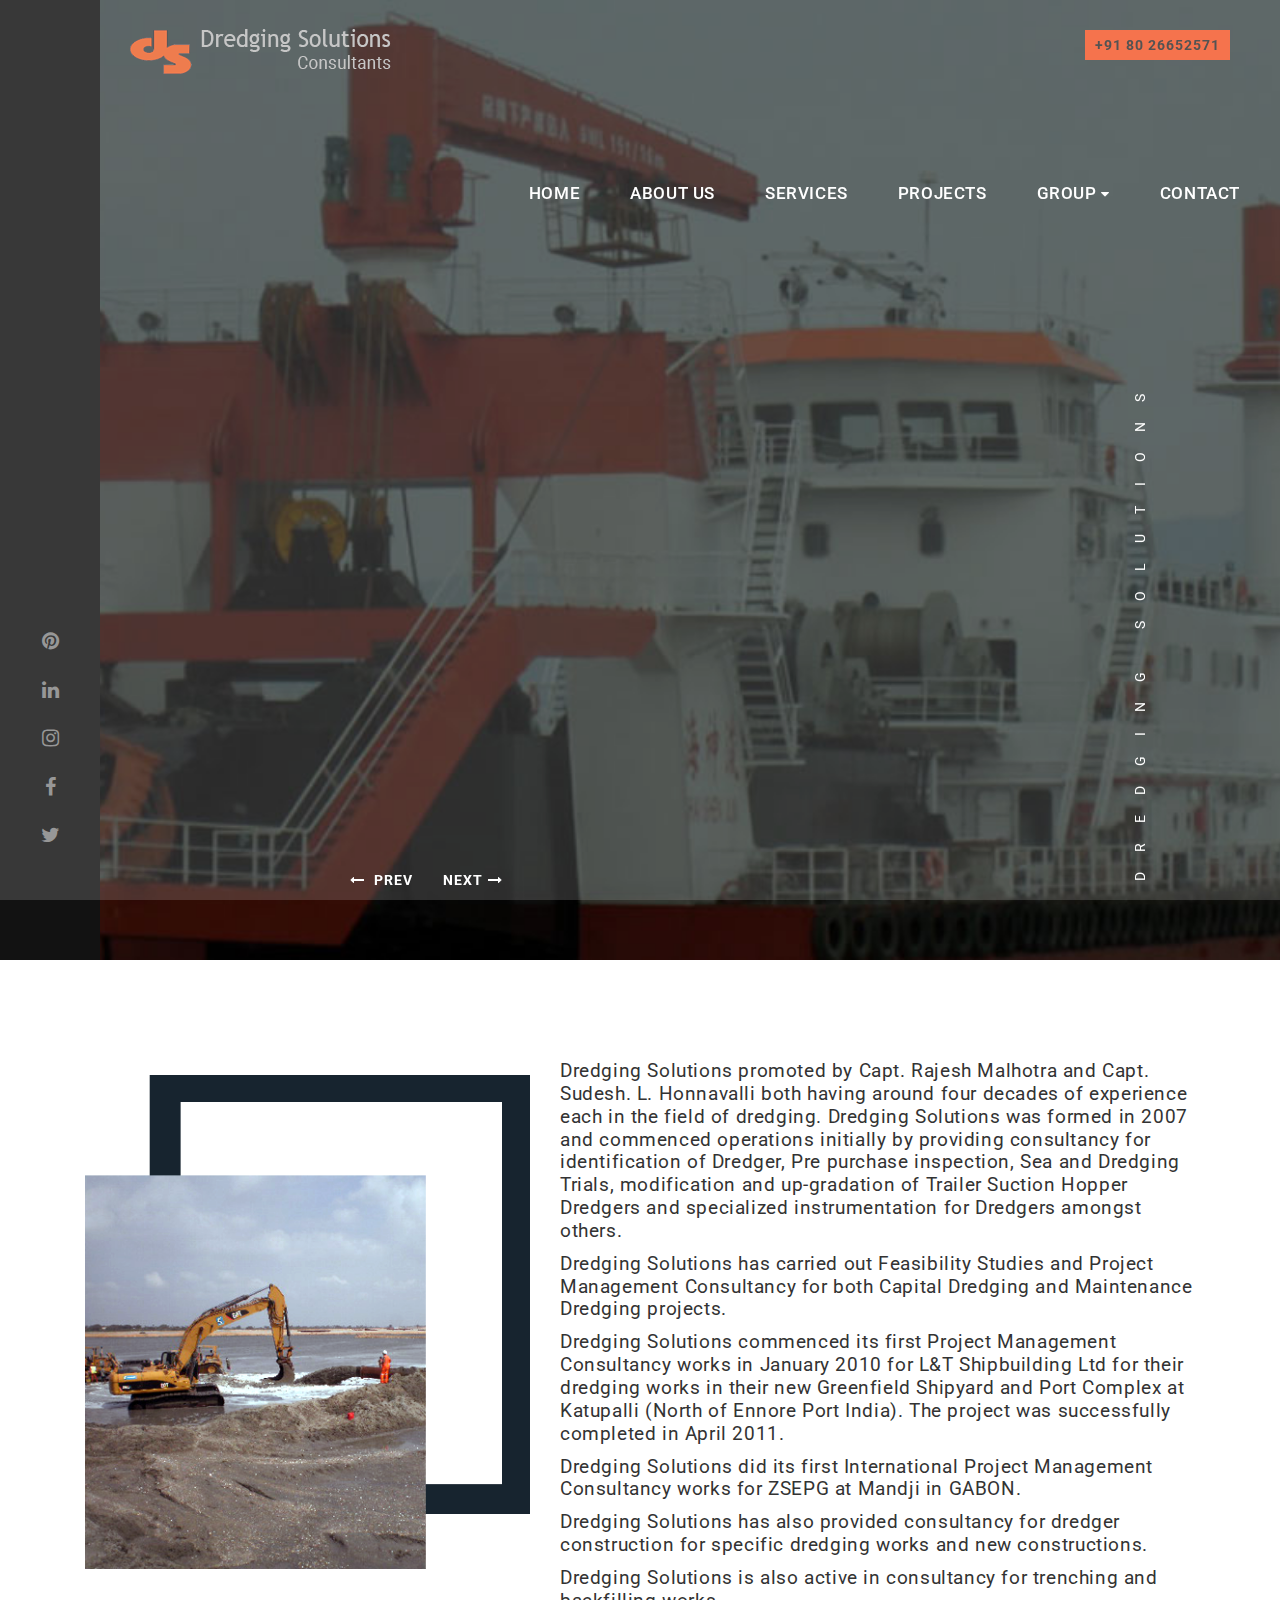
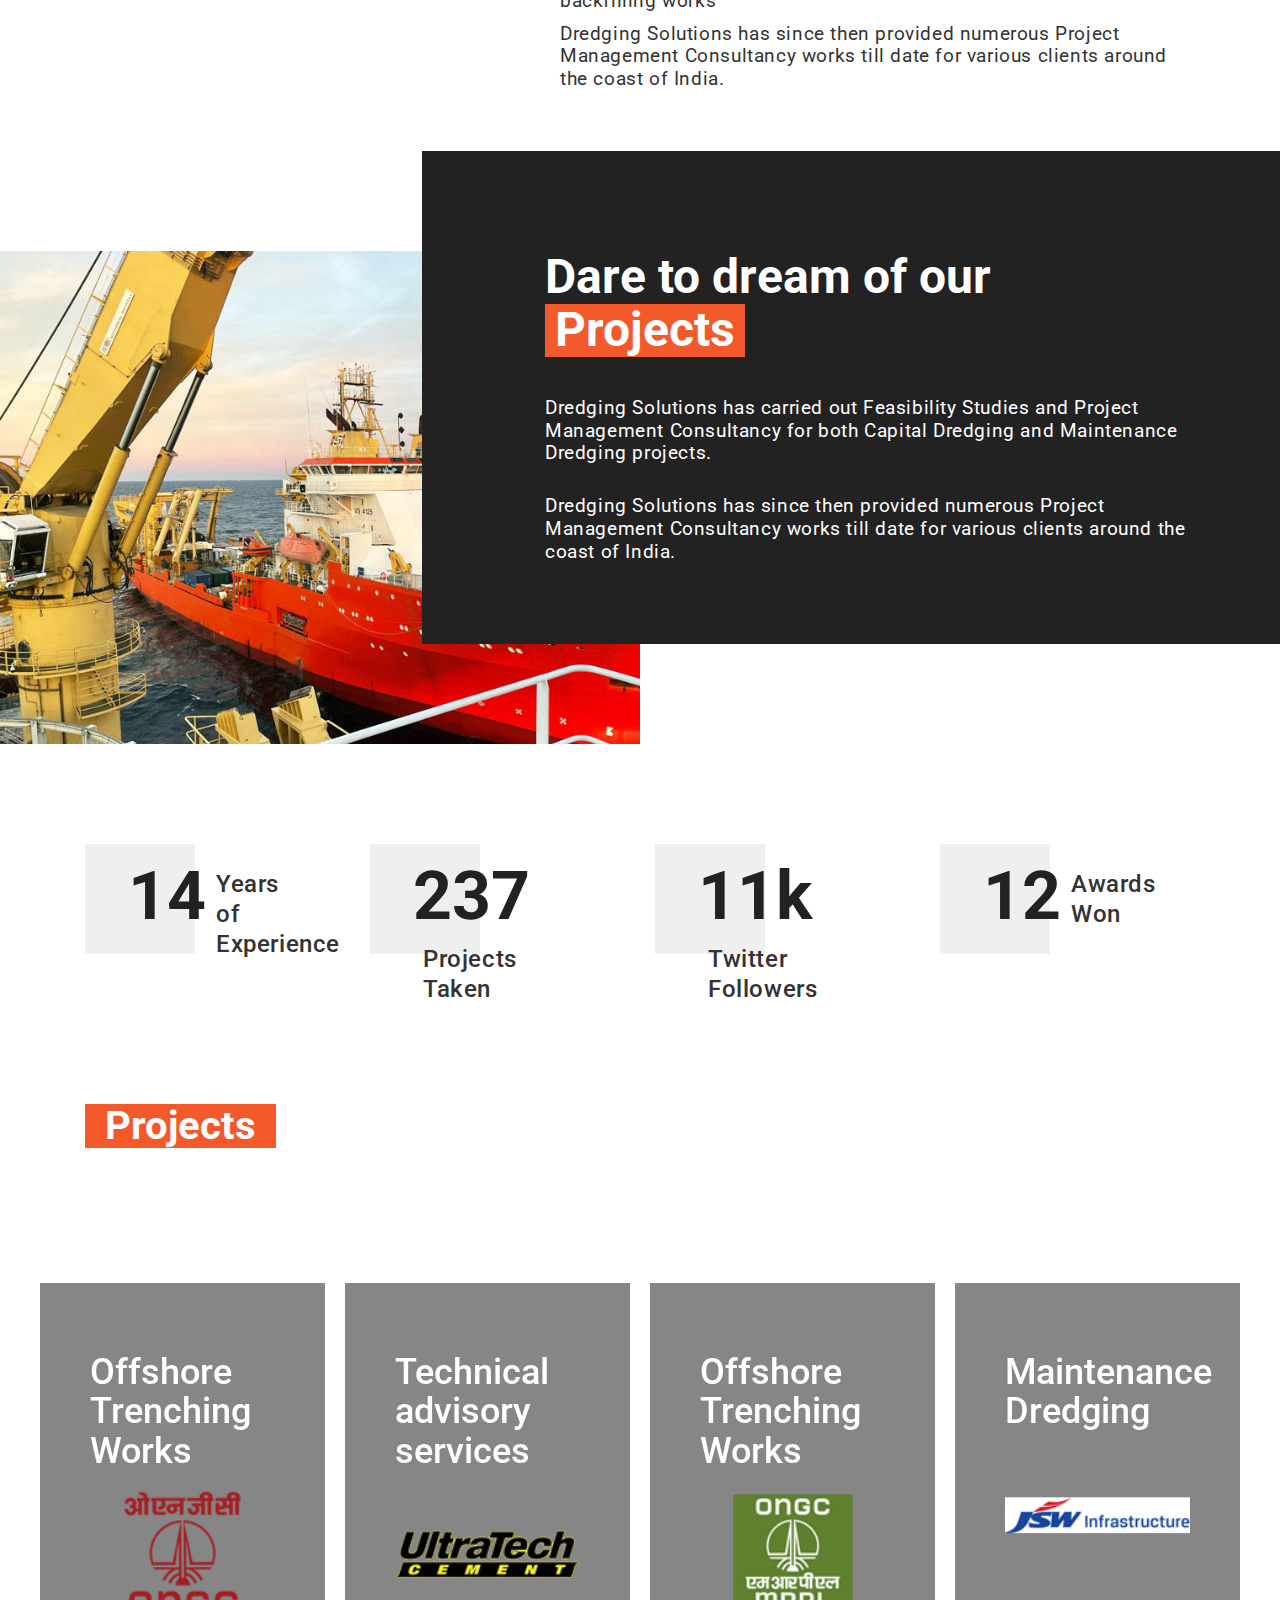
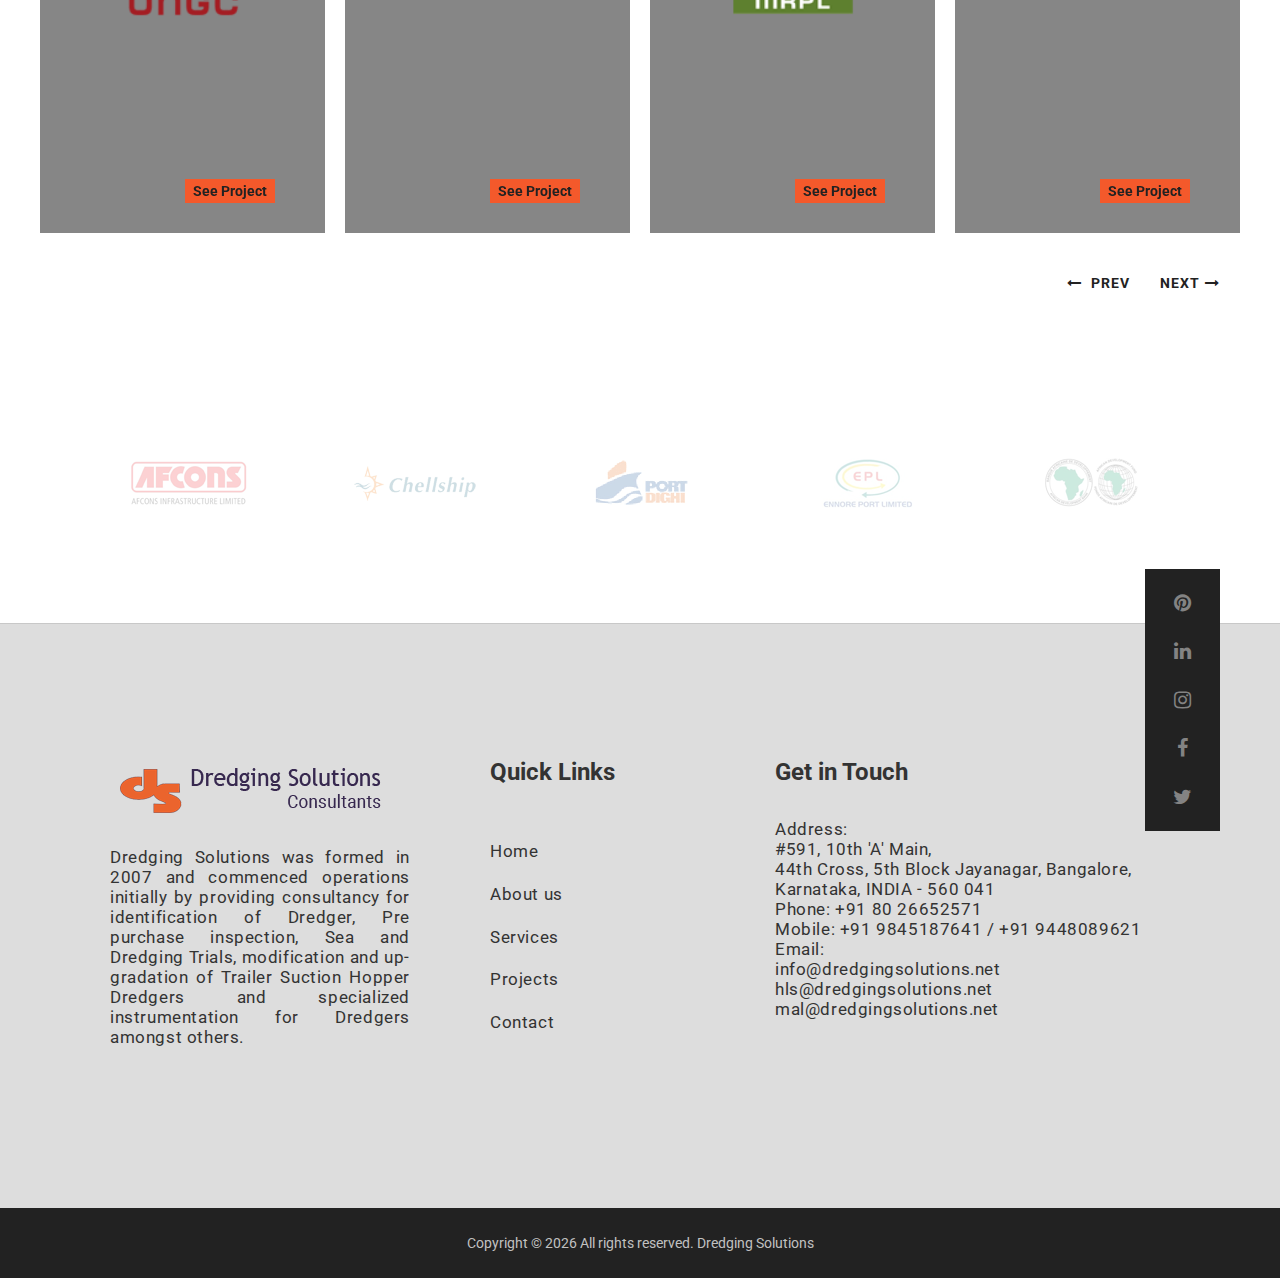
==== commit a6955db6: "updated the group link" ====
--- a/index.html
+++ b/index.html
@@ -49,7 +49,7 @@
 <li><a href="projects.html">Projects</a></li>
 <li><a href="#">Group <i class="fa fa-caret-down" aria-hidden="true"></i></a>
 <ul>
-			   <li><a href="#"> Dredgepro Solutions</a></li>
+			   <li><a href="http://dredgepro.net/"> Dredgepro Solutions</a></li>
 			  <li><a href="#"> DS Hytech  </a></li>	
 		    </ul>
 
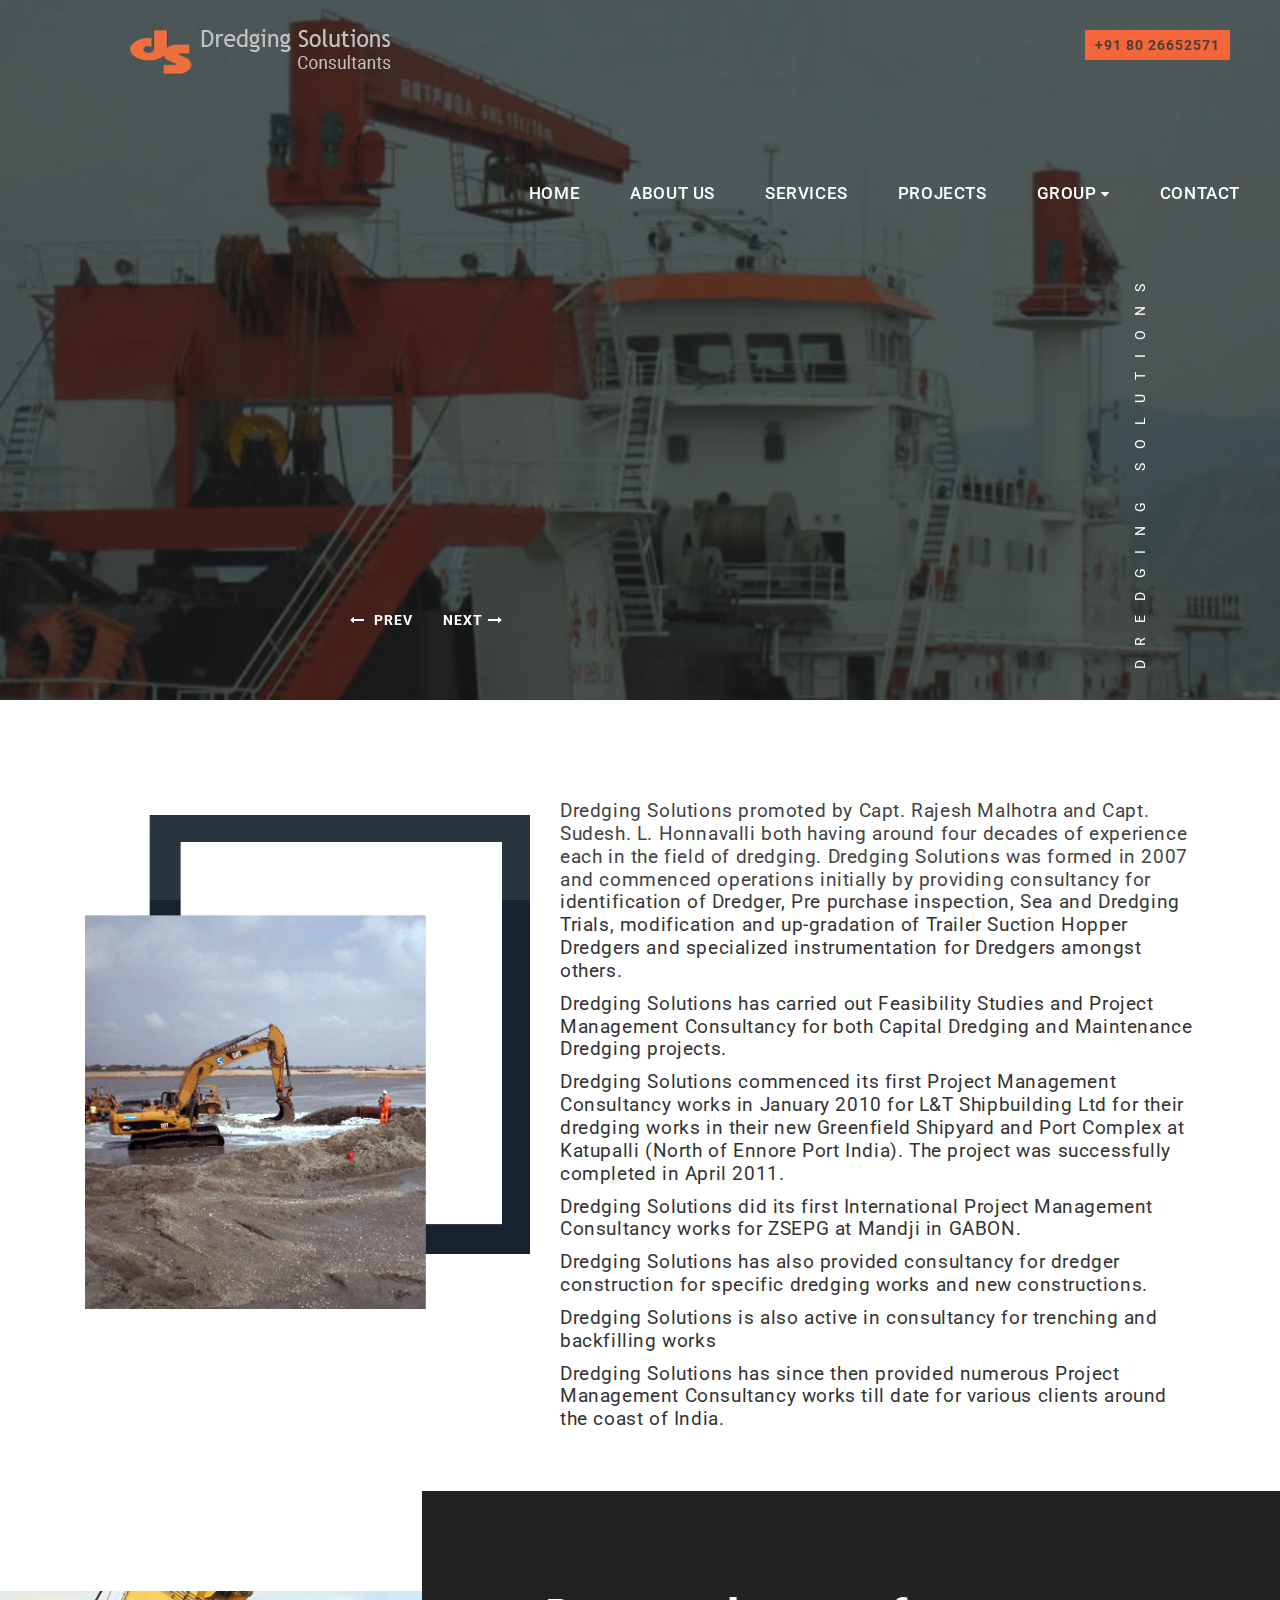
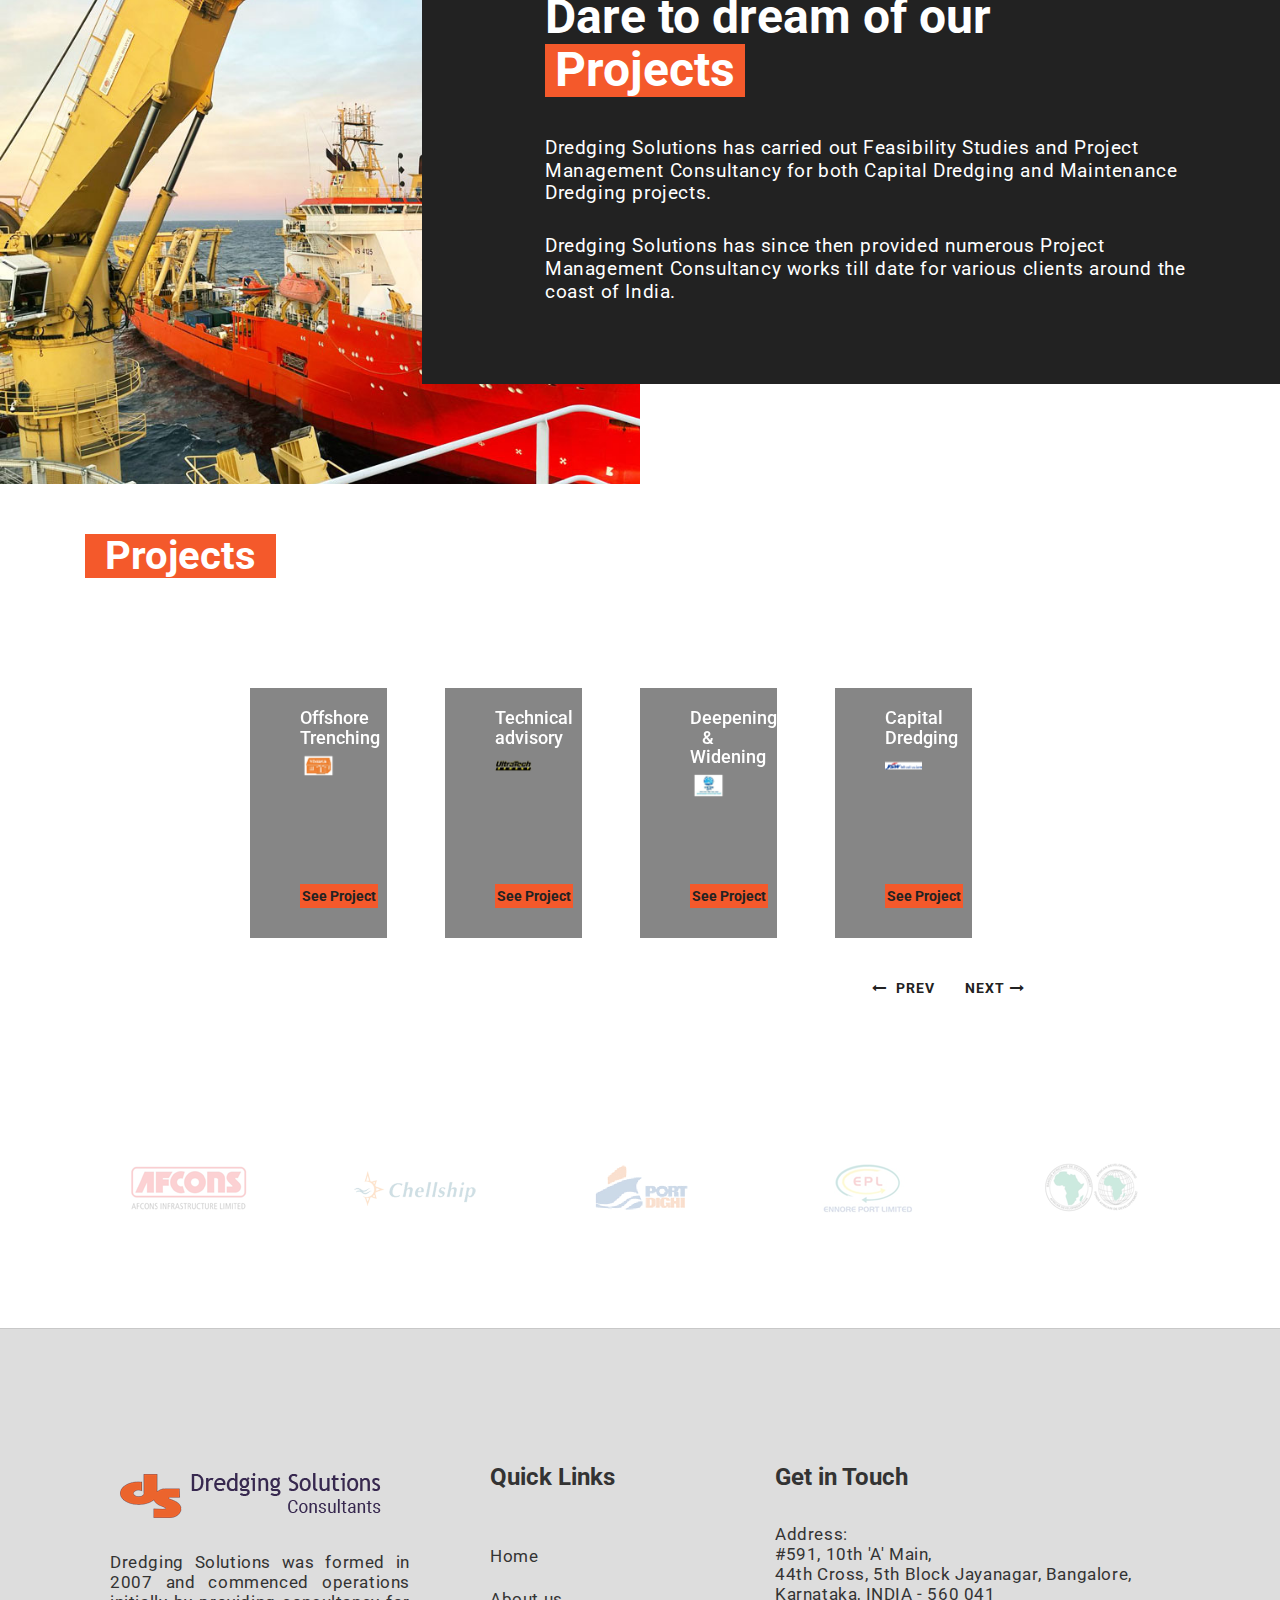
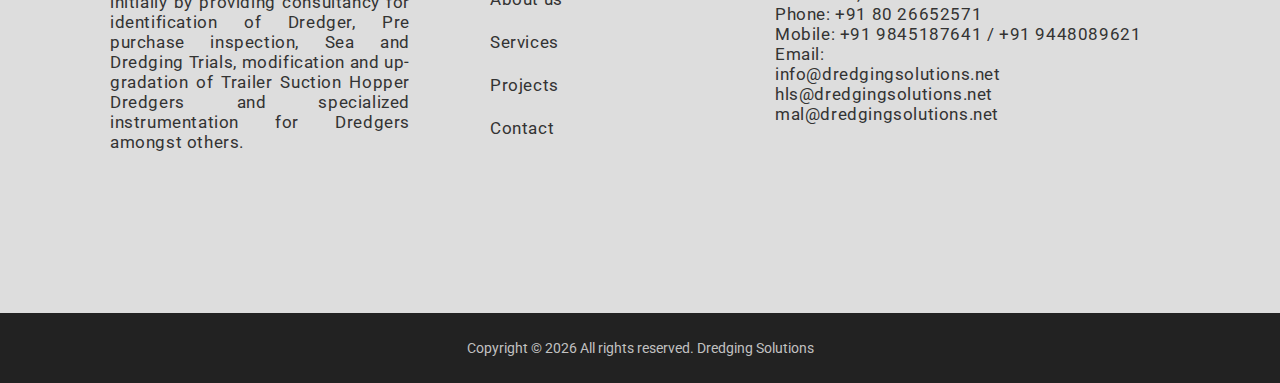
==== commit d11a7723: "updated the pages" ====
--- a/index.html
+++ b/index.html
@@ -50,7 +50,10 @@
 <li><a href="#">Group <i class="fa fa-caret-down" aria-hidden="true"></i></a>
 <ul>
 			   <li><a href="http://dredgepro.net/"> Dredgepro Solutions</a></li>
-			  <li><a href="#"> DS Hytech  </a></li>	
+			<!--<li><a href="#" data-toggle="modal" data-target="#myModal"> DS Hytech  </a></li>
+             <li><a href="pdf/DSH Profile.pdf" target="_blank"> DS Hytech  </a></li>-->
+             <li><a href="#" onClick="MyWindow=window.open('pdf/DSH Profile.pdf','MyWindow','width=768,height=768'); return false;">DS Hytech </a></li>
+             
 		    </ul>
 
 </li> 
@@ -66,17 +69,7 @@
 
 <section class="hero-section">
 
-<div class="left-bar">
-<div class="left-bar-content">
-<div class="social-links">
-<a href="#"><i class="fa fa-pinterest"></i></a>
-<a href="#"><i class="fa fa-linkedin"></i></a>
-<a href="#"><i class="fa fa-instagram"></i></a>
-<a href="#"><i class="fa fa-facebook"></i></a>
-<a href="#"><i class="fa fa-twitter"></i></a>
-</div>
-</div>
-</div>
+
 
 <div class="hero-slider">
 <div class="hero-slide-item set-bg" data-setbg="img/bg-1.jpg">
@@ -263,7 +256,7 @@
 </div>
 </section>
 
-
+<!--
 <section class="milestones-section spad">
 <div class="container">
 <div class="row">
@@ -294,6 +287,7 @@
 </div>
 </div>
 </section>
+-->
 
 
 <div class="projects-section pb50">
@@ -311,8 +305,8 @@
 <div class="single-project">
 <div class="project-content">
 <a href="projects.html">
-<h2>Offshore Trenching Works</h2>
-<img src="img/project/ongc.png">
+<h2>Offshore Trenching</h2>
+<img src="img/project/yojaka.png">
 </a>
 <a href="projects.html" class="seemore">See Project </a>
 </div>
@@ -321,7 +315,7 @@
 <div class="single-project">
 <div class="project-content">
 <a href="projects.html">
-<h2>Technical advisory services </h2>
+<h2>Technical advisory </h2>
 <img src="img/project/ultratech.png">
 </a>
 <a href="projects.html" class="seemore">See Project </a>
@@ -331,8 +325,8 @@
 <div class="single-project">
 <div class="project-content">
 <a href="projects.html">
-<h2>Offshore Trenching Works </h2>
-<img src="img/project/mrpl.png">
+<h2>Deepening & Widening </h2>
+<img src="img/project/jnpt.png">
 </a>
 <a href="projects.html" class="seemore">See Project </a>
 </div>
@@ -341,7 +335,7 @@
 <div class="single-project">
 <div class="project-content">
 <a href="projects.html">
-<h2>Maintenance Dredging</h2>
+<h2>Capital Dredging</h2>
 <img src="img/project/jsw.png">
 </a>
 <a href="projects.html" class="seemore">See Project </a>
@@ -458,6 +452,7 @@
 <img src="img/clients/19.png" alt="">
 </a>
 </div>
+
 <div class="single-brand">
 <a href="#">
 <img src="img/clients/20.png" alt="">
@@ -483,7 +478,7 @@
 
 
 <footer class="footer-section">
-<div class="footer-social">
+<!--<div class="footer-social">
 <div class="social-links">
 <a href="#"><i class="fa fa-pinterest"></i></a>
 <a href="#"><i class="fa fa-linkedin"></i></a>
@@ -492,6 +487,7 @@
 <a href="#"><i class="fa fa-twitter"></i></a>
 </div>
 </div>
+-->
 <div class="container">
 
 <div class="row">
@@ -541,6 +537,29 @@
 <div class="copyright" style="text-align:center;padding:25px; background:#222; color:#c1c1c1;">Copyright &copy; <script>document.write(new Date().getFullYear());</script> All rights reserved. Dredging Solutions</div>
 
 
+<!-- Modal -->
+<!-- Modal -->
+<div class="modal fade" id="myModal" tabindex="-1" role="dialog" aria-labelledby="myModalLabel" aria-hidden="true">
+  <div class="modal-dialog" role="document">
+    <div class="modal-content">
+      <div class="modal-header">
+        <button type="button" class="close" data-dismiss="modal" aria-label="Close"><span aria-hidden="true">&times;</span></button>
+        <h4 class="modal-title" id="myModalLabel">Modal title</h4>
+      </div>
+      <div class="modal-body">
+      <div class="fixframe">
+       <iframe src="pdf/DSH Profile.pdf" scrolling="yes"></iframe>
+      </div>
+      </div>
+      <div class="modal-footer">
+        <button type="button" class="btn btn-default" data-dismiss="modal">Close</button>
+        <button type="button" class="btn btn-primary">Save changes</button>
+      </div>
+    </div>
+  </div>
+</div>
+
+
 <script src="js/jquery-2.1.4.min.js"></script>
 <script src="js/bootstrap.min.js"></script>
 
@@ -553,6 +572,8 @@
 
 
 
+
+
 </body>
 
 
--- a/css/style.css
+++ b/css/style.css
@@ -130,7 +130,8 @@
 }
 
 .section-title {
-	margin-bottom: 75px;
+	margin-bottom: 50px;
+	margin-top:50px;
 }
 
 .section-title h1,
@@ -150,6 +151,7 @@
 	margin-bottom: 0;
 	font-size: 36px;
 	color:#fff;
+	margin-top:50px;
 }
 .project-title {
 	margin-bottom: 25px;
@@ -532,7 +534,7 @@
 /*  Hero Section CSS
 /*----------------------------------------*/
 .hero-section {
-	height: 960px;
+	height: 700px;
 	background: #ededed;
 	position: relative;
 }
@@ -580,12 +582,12 @@
 	z-index: 30;
 	color: #fff;
 	text-transform: uppercase;
-	letter-spacing: 20px;
+	letter-spacing: 14px;
 }
 
 .hero-slider .hero-slide-item {
 	width: 100%;
-	height: 960px;
+	height: 700px;
 	display: table;
 }
 
@@ -1025,19 +1027,21 @@
 }
 
 .projects-slider {
-	padding: 0 40px;
+	padding: 0 250px;
 	margin-top: 60px;
 }
 
 .projects-slider .single-project {
-	height: 550px;
-	width: 100%;	
-	
-	opacity: 1;
+	height: 250px;
+	width: 70%;	
+	position:relative;
+	margin-left:0;
+	margin-right:0;	
+	opacity: 1;	
 }
 
 .projects-slider .single-project .project-content {
-	padding: 50px;
+	padding: 10px 50px;
 	height: 100%;
 	background: rgba(13, 13, 13, 0.5);
 	-webkit-transition: all 0.4s ease 0s;
@@ -1050,32 +1054,33 @@
 	color: #fff;
 	font-weight: 500;
 	position: relative;
-	top: 20px;
+	top: 10px;
+	font-size:18px;
 	-webkit-transition: all 0.6s ease 0s;
 	-o-transition: all 0.6s ease 0s;
 	transition: all 0.6s ease 0s;
+	text-align:center;
 }
 
 .projects-slider .single-project .project-content p {
 	color: #f4592b;
 	font-weight: 500;
 	position: relative;
-	top: 40px;
+	top: 10px;
 	-webkit-transition: all 0.4s ease 0s;
 	-o-transition: all 0.4s ease 0s;
 	transition: all 0.4s ease 0s;
 }
 
 .projects-slider .single-project .seemore {
-	position: absolute;
-	right: 50px;
+	position: absolute;	
 	bottom: 30px;
 	background: #f4592b;
 	font-size: 14px;
 	font-weight: 700;
 	color: #222;
 	display: inline-block;
-	padding: 2px 8px;
+	padding: 2px 2px;
 	-webkit-transition: all 0.4s ease 0s;
 	-o-transition: all 0.4s ease 0s;
 	transition: all 0.4s ease 0s;
@@ -1827,6 +1832,11 @@
 	font-style: italic;
 }
 
+.contact-form .btn{
+	color:#eb6923;
+	font-weight:500;
+	font-size:16px;
+}
 .map-area {
 	height: 685px;
 	width: 100%;
@@ -2458,6 +2468,42 @@
   }
 }
 
+/*modal */
+.modal{
+    margin-top:0;
+	width:100%;
+	height:100%;
+}
+
+/* Important part */
+.modal-dialog{
+    overflow-y: initial !important
+}
+.modal-body{
+    height: 90vh;
+    overflow-y: auto;
+	margin-top:100px;
+}
+
+.fixframe {
+    position: fixed;
+    top: 0px;
+    left: 0px;
+    right: 0px;
+    bottom: 0px; 
+	overflow: auto !important; -webkit-overflow-scrolling: touch !important;
+}   
+
+.fixframe iframe {
+   height: 500px;
+   width: 100%;
+   margin-top:300px;
+   
+} 
+
+
+
+
 /* Tabs content */
 .site-tabs-content {
   margin: 0;
@@ -2502,29 +2548,30 @@
 
 .site-tabs-content button h4{
 	color:#384145;
-	font-size:18px;
+	font-size:12px;
+	
 }
 
 .site-tabs-content p {
   color: #828282;
 
   line-height: 1.7;
-  margin-bottom: 40px;
+  margin-bottom: 20px;
+  margin-top:10px;
 }
 
 .site-tabs-content h3 {
-  color: #384245;
- 
-  line-height:2.5;
-  margin-bottom: 30px;
-  padding:0;
-  margin:0;
+  color: #384245; 
+  line-height:1.5;
+  margin-bottom: 10px;
+ margin-top:10px;
+  
   text-transform:uppercase;
 }
 
 .site-tabs-content h4 {
   color: #009688;
-  
+   margin-top:20px;
   line-height:1.5;
   padding:10px;
    text-transform:uppercase;
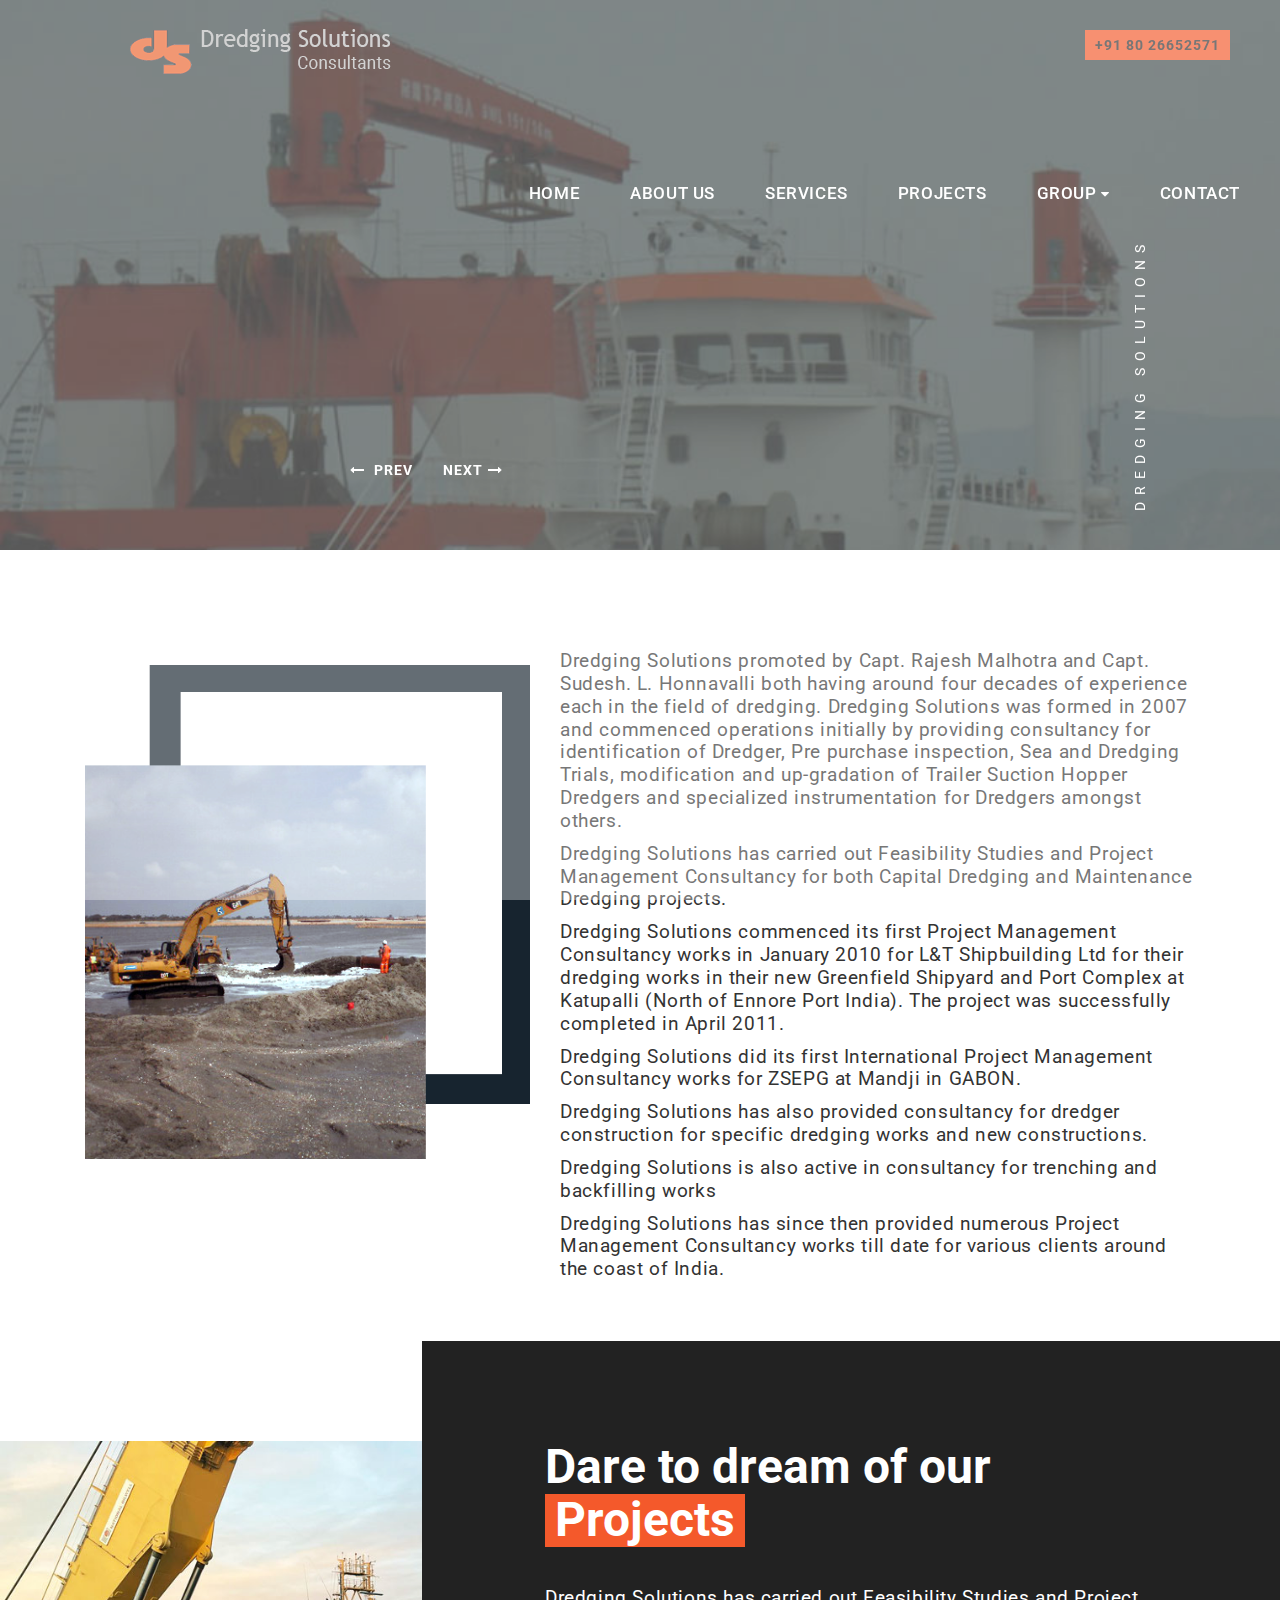
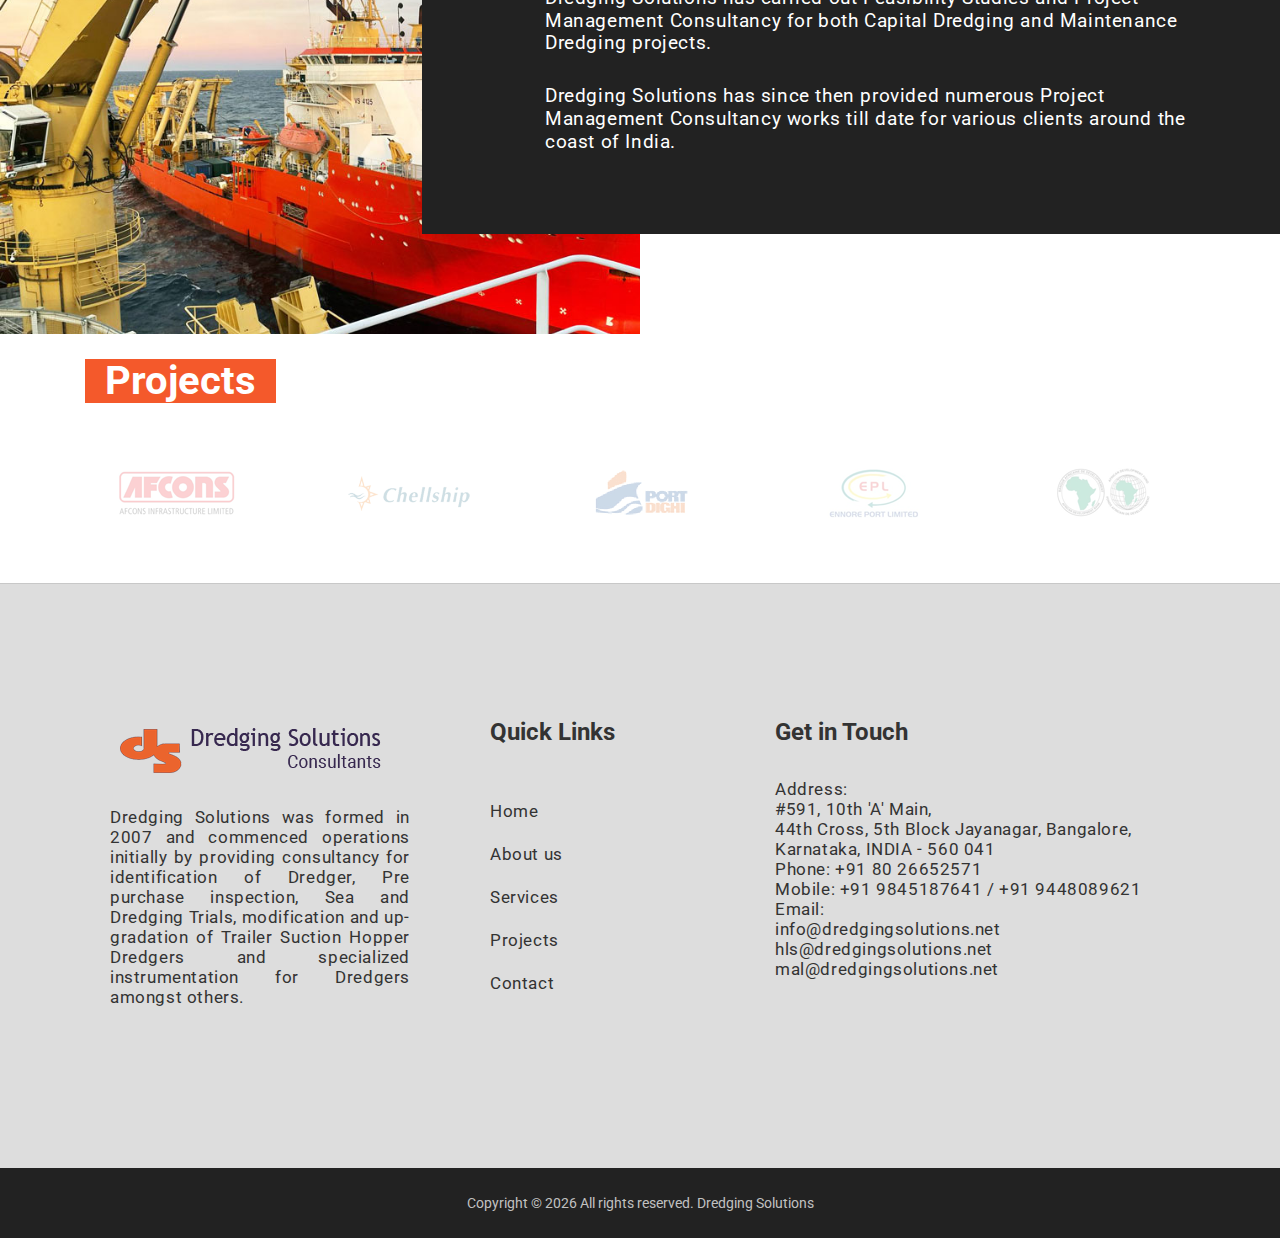
==== commit 7931e591: "updated pages" ====
--- a/index.html
+++ b/index.html
@@ -49,10 +49,10 @@
 <li><a href="projects.html">Projects</a></li>
 <li><a href="#">Group <i class="fa fa-caret-down" aria-hidden="true"></i></a>
 <ul>
-			   <li><a href="http://dredgepro.net/"> Dredgepro Solutions</a></li>
-			<!--<li><a href="#" data-toggle="modal" data-target="#myModal"> DS Hytech  </a></li>
-             <li><a href="pdf/DSH Profile.pdf" target="_blank"> DS Hytech  </a></li>-->
-             <li><a href="#" onClick="MyWindow=window.open('pdf/DSH Profile.pdf','MyWindow','width=768,height=768'); return false;">DS Hytech </a></li>
+			   <li><a href="http://dredgepro.net/" target="_blank"> Dredgepro Solutions</a></li>
+			<!--<li><a href="#" data-toggle="modal" data-target="#myModal"> DS Hytech  </a></li>-->
+             <li><a href="pdf/DSH Profile.pdf" target="_blank"> DS Hytech  </a></li>
+             <!--<li><a href="#" onClick="MyWindow=window.open('pdf/DSH Profile.pdf','MyWindow','width=768,height=768'); return false;">DS Hytech </a></li>-->
              
 		    </ul>
 
@@ -290,7 +290,7 @@
 -->
 
 
-<div class="projects-section pb50">
+<div class="projects-section pb10">
 <div class="container">
 <div class="row">
 <div class="col-lg-3">
@@ -301,7 +301,7 @@
 
 </div>
 </div>
-<div id="projects-carousel" class="projects-slider">
+<!--<div id="projects-carousel" class="projects-slider">
 <div class="single-project">
 <div class="project-content">
 <a href="projects.html">
@@ -354,10 +354,10 @@
 
 </div>
 </div>
-
-
-<div class="client-section spad">
-<div class="container">
+!-->
+
+<div class="client-section ">
+<div class="container spad">
 <div id="client-carousel" class="client-slider">
 <div class="single-brand">
 <a href="#">
--- a/css/style.css
+++ b/css/style.css
@@ -126,12 +126,19 @@
 }
 
 .spad {
-	padding: 100px 0;
+	padding: 50px 0;
+}
+
+.client-section .spad {
+	padding: 50px 0;
+}
+.team-section .spad {
+	padding: 10px 0;
 }
 
 .section-title {
-	margin-bottom: 50px;
-	margin-top:50px;
+	
+	margin-top:25px;
 }
 
 .section-title h1,
@@ -158,7 +165,7 @@
 }
 
 .set-bg {
-	background-size: cover;
+	background-size:cover;
 	background-repeat: no-repeat;
 	background-color:#777;
 	z-index:-1;
@@ -534,7 +541,7 @@
 /*  Hero Section CSS
 /*----------------------------------------*/
 .hero-section {
-	height: 700px;
+	height: 550px;
 	background: #ededed;
 	position: relative;
 }
@@ -578,16 +585,16 @@
 	-webkit-transform-origin: right center;
 	    -ms-transform-origin: right center;
 	        transform-origin: right center;
-	bottom: 60%;
+	bottom: 55%;
 	z-index: 30;
 	color: #fff;
 	text-transform: uppercase;
-	letter-spacing: 14px;
+	letter-spacing: 7px;
 }
 
 .hero-slider .hero-slide-item {
 	width: 100%;
-	height: 700px;
+	height: 550px;
 	display: table;
 }
 
@@ -2529,9 +2536,9 @@
 }
 .site-tabs-content button{
 	width:100%;	
-	background-color:#ddd;
+	background-color:#fff;
 	color:#384145;
-	padding:20px;
+	
 }
 
 .site-tabs-content button:hover{
@@ -2571,9 +2578,6 @@
 
 .site-tabs-content h4 {
   color: #009688;
-   margin-top:20px;
-  line-height:1.5;
-  padding:10px;
    text-transform:uppercase;
 }
 
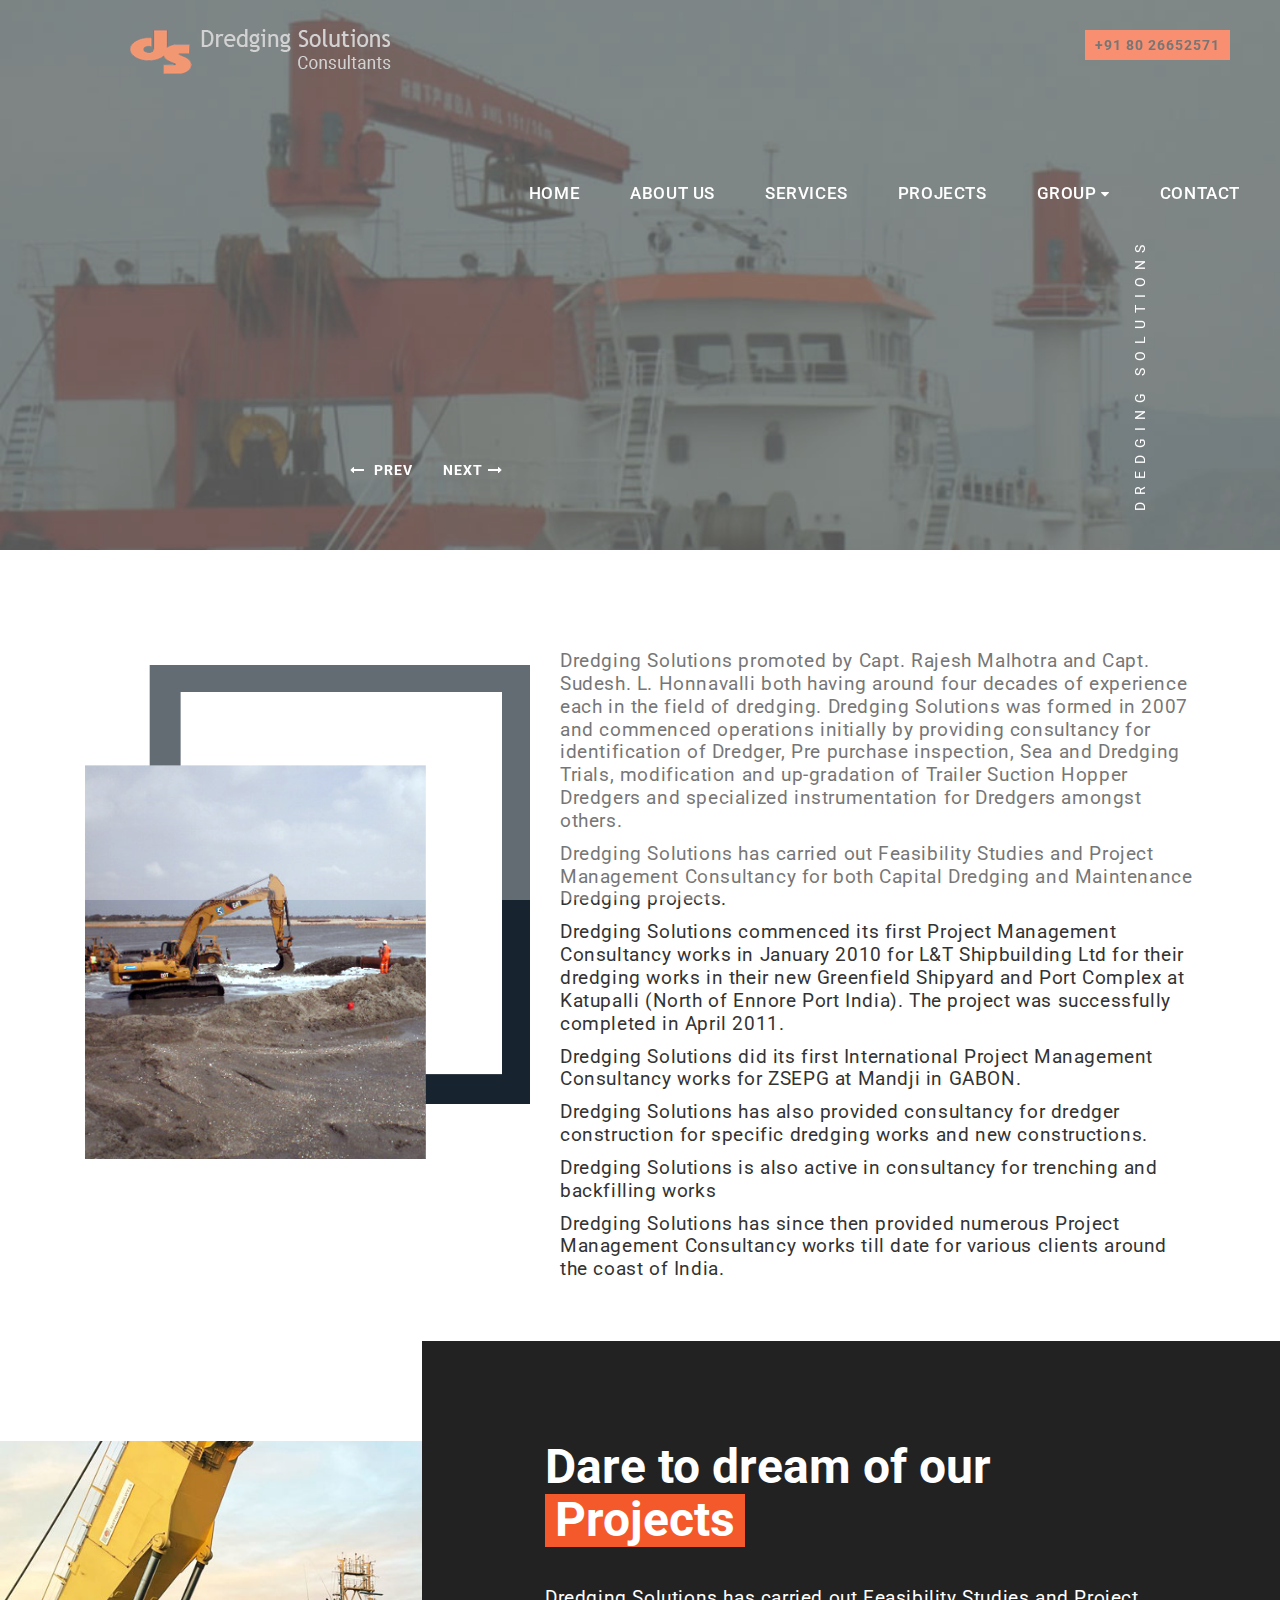
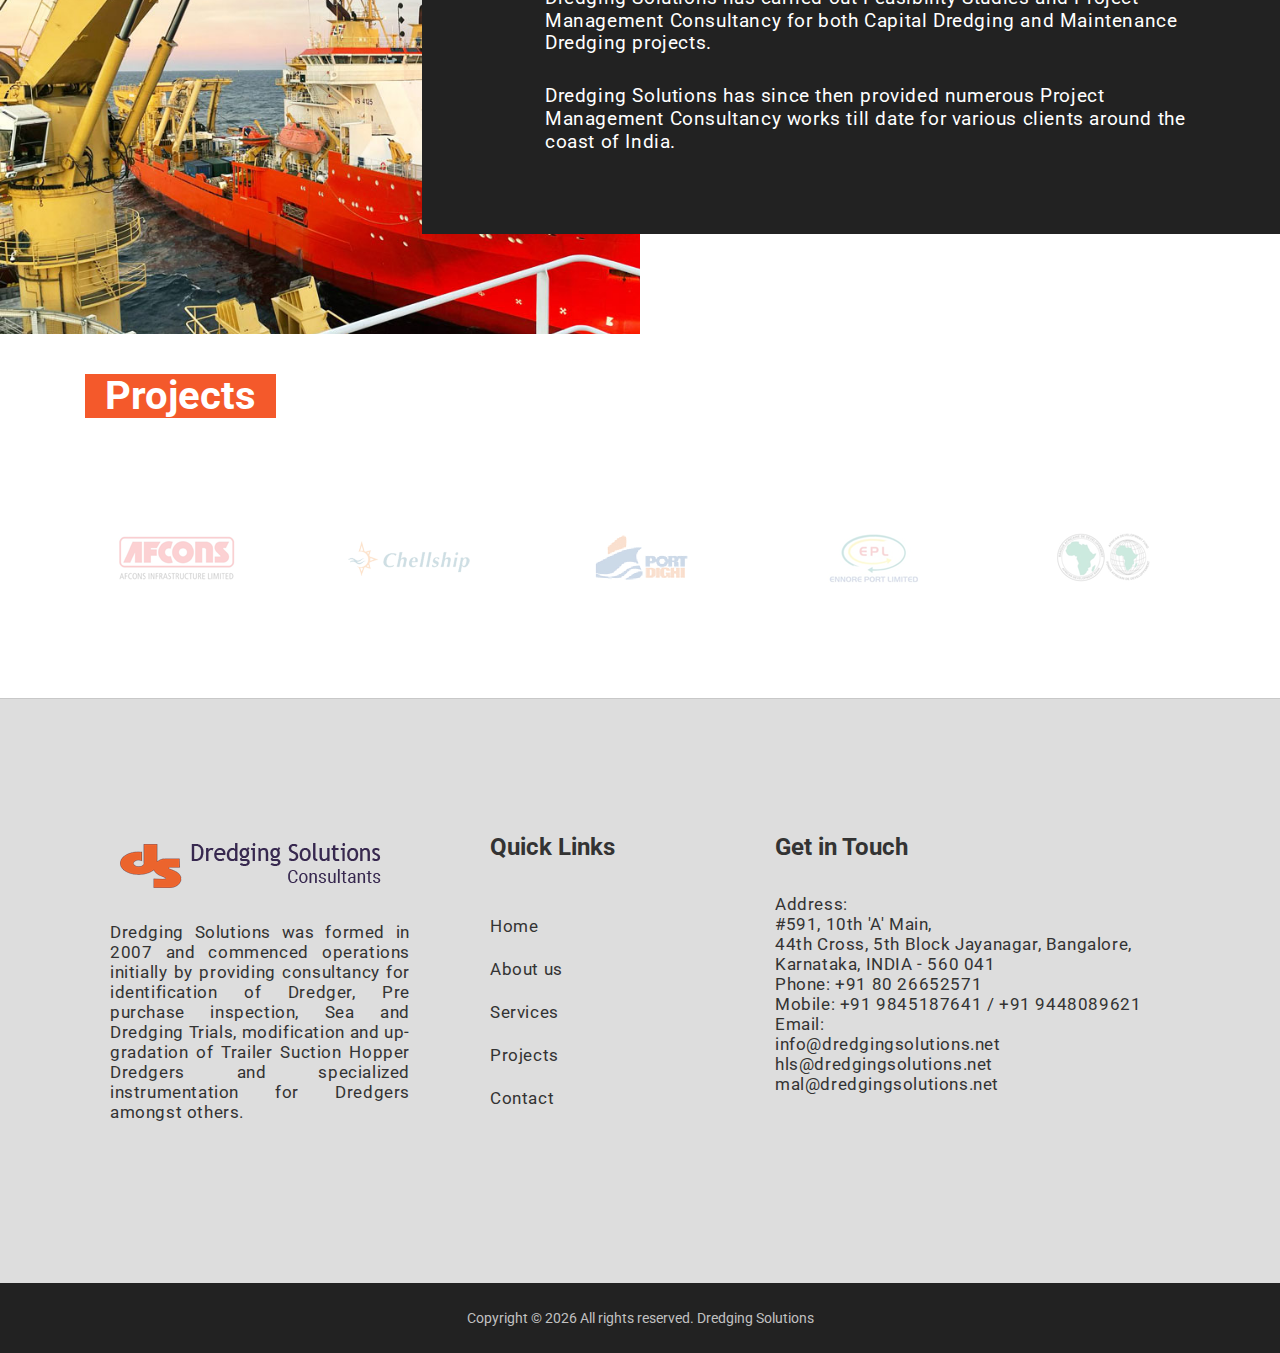
==== commit 8a63b239: "updated index" ====
--- a/index.html
+++ b/index.html
@@ -290,7 +290,7 @@
 -->
 
 
-<div class="projects-section pb10">
+<div class="projects-section pt-4 pb10">
 <div class="container">
 <div class="row">
 <div class="col-lg-3">
--- a/css/style.css
+++ b/css/style.css
@@ -130,7 +130,7 @@
 }
 
 .client-section .spad {
-	padding: 50px 0;
+	padding: 100px 0;
 }
 .team-section .spad {
 	padding: 10px 0;
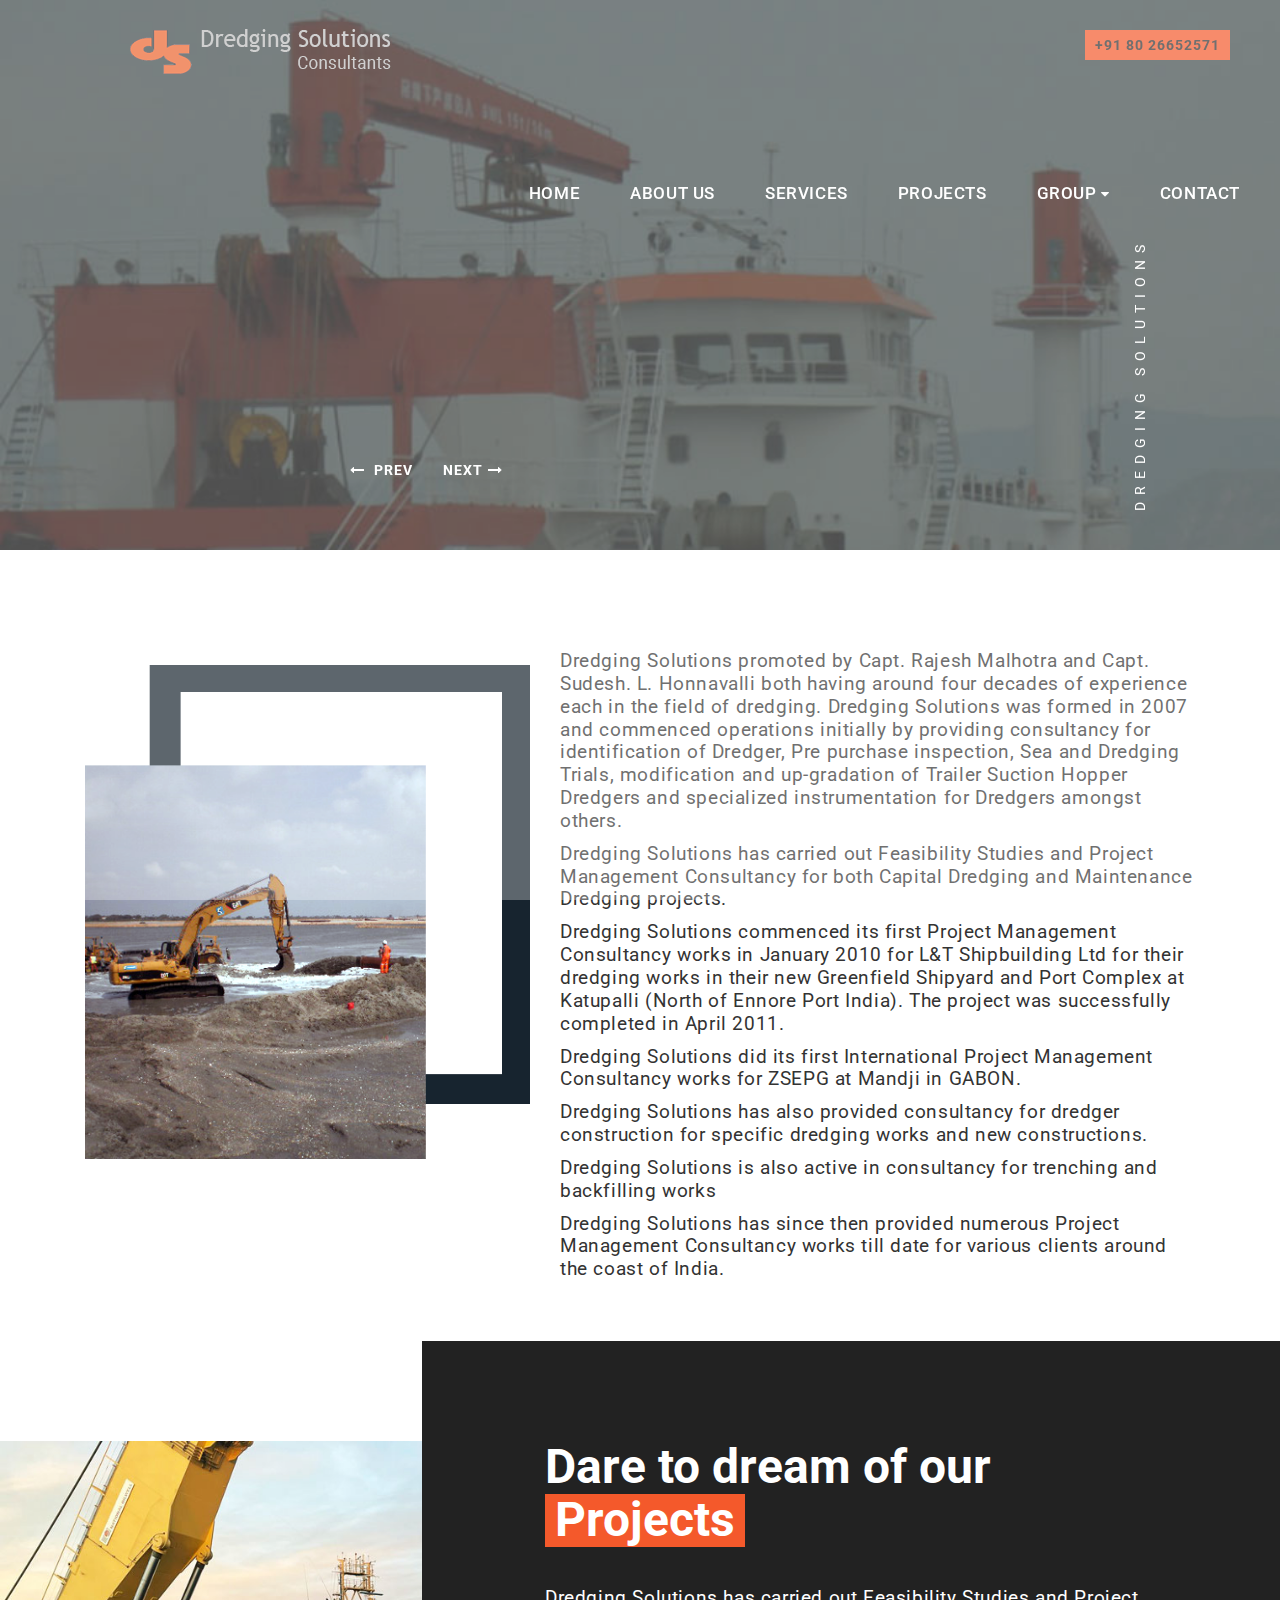
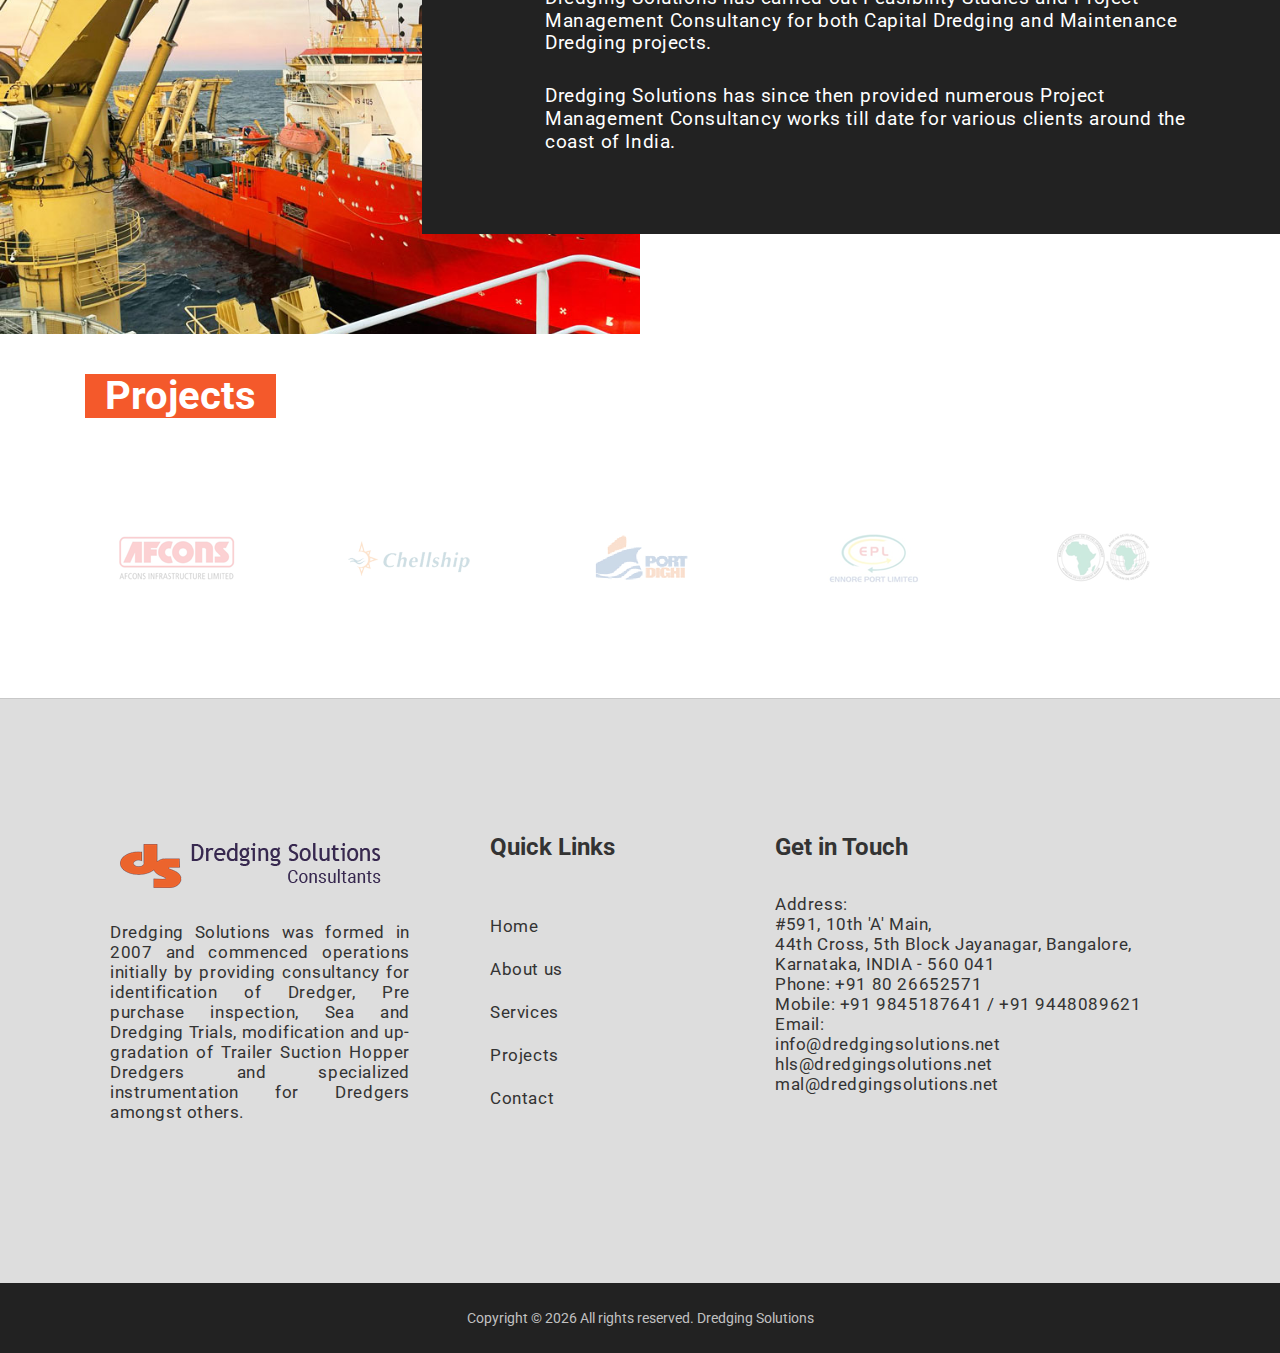
==== commit ba9c8f0f: "update project  page" ====
--- a/index.html
+++ b/index.html
@@ -360,111 +360,111 @@
 <div class="container spad">
 <div id="client-carousel" class="client-slider">
 <div class="single-brand">
-<a href="#">
+<a href="projects.html">
 <img src="img/clients/2.png" alt="">
 </a>
 </div>
 <div class="single-brand">
-<a href="#">
+<a href="projects.html">
 <img src="img/clients/3.png" alt="">
 </a>
 </div>
 <div class="single-brand">
-<a href="#">
+<a href="projects.html">
 <img src="img/clients/4.png" alt="">
 </a>
 </div>
 <div class="single-brand">
-<a href="#">
+<a href="projects.html">
 <img src="img/clients/5.png" alt="">
 </a>
 </div>
 <div class="single-brand">
-<a href="#">
+<a href="projects.html">
 <img src="img/clients/6.png" alt="">
 </a>
 </div>
 
 <div class="single-brand">
-<a href="#">
+<a href="projects.html">
 <img src="img/clients/7.png" alt="">
 </a>
 </div>
 <div class="single-brand">
-<a href="#">
+<a href="projects.html">
 <img src="img/clients/8.png" alt="">
 </a>
 </div>
 <div class="single-brand">
-<a href="#">
+<a href="projects.html">
 <img src="img/clients/9.png" alt="">
 </a>
 </div>
 <div class="single-brand">
-<a href="#">
+<a href="projects.html">
 <img src="img/clients/10.png" alt="">
 </a>
 </div>
 <div class="single-brand">
-<a href="#">
+<a href="projects.html">
 <img src="img/clients/11.png" alt="">
 </a>
 </div>
 
 <div class="single-brand">
-<a href="#">
+<a href="projects.html">
 <img src="img/clients/12.png" alt="">
 </a>
 </div>
 <div class="single-brand">
-<a href="#">
+<a href="projects.html">
 <img src="img/clients/13.png" alt="">
 </a>
 </div>
 <div class="single-brand">
-<a href="#">
+<a href="projects.html">
 <img src="img/clients/14.png" alt="">
 </a>
 </div>
 <div class="single-brand">
-<a href="#">
+<a href="projects.html">
 <img src="img/clients/15.png" alt="">
 </a>
 </div>
 <div class="single-brand">
-<a href="#">
+<a href="projects.html">
 <img src="img/clients/16.png" alt="">
 </a>
 </div>
 
 <div class="single-brand">
-<a href="#">
+<a href="projects.html">
 <img src="img/clients/17.png" alt="">
 </a>
 </div>
 <div class="single-brand">
-<a href="#">
+<a href="projects.html">
 <img src="img/clients/18.png" alt="">
 </a>
 </div>
 <div class="single-brand">
-<a href="#">
+<a href="projects.html">
 <img src="img/clients/19.png" alt="">
 </a>
 </div>
 
 <div class="single-brand">
-<a href="#">
+<a href="projects.html">
 <img src="img/clients/20.png" alt="">
 </a>
 </div>
 <div class="single-brand">
-<a href="#">
+<a href="projects.html">
 <img src="img/clients/21.png" alt="">
 </a>
 </div>
 <div class="single-brand">
-<a href="#">
+<a href="projects.html">
 <img src="img/clients/22.png" alt="">
 </a>
 </div>
--- a/css/style.css
+++ b/css/style.css
@@ -2543,8 +2543,9 @@
 
 .site-tabs-content button:hover{
 	width:100%;
-	background-color:#f4592b;
+	
 	color:#384145;
+	box-shadow: 0 4px 8px 0 lightgray;
 }
 .site-tabs-content button:enter{
 	width:100%;
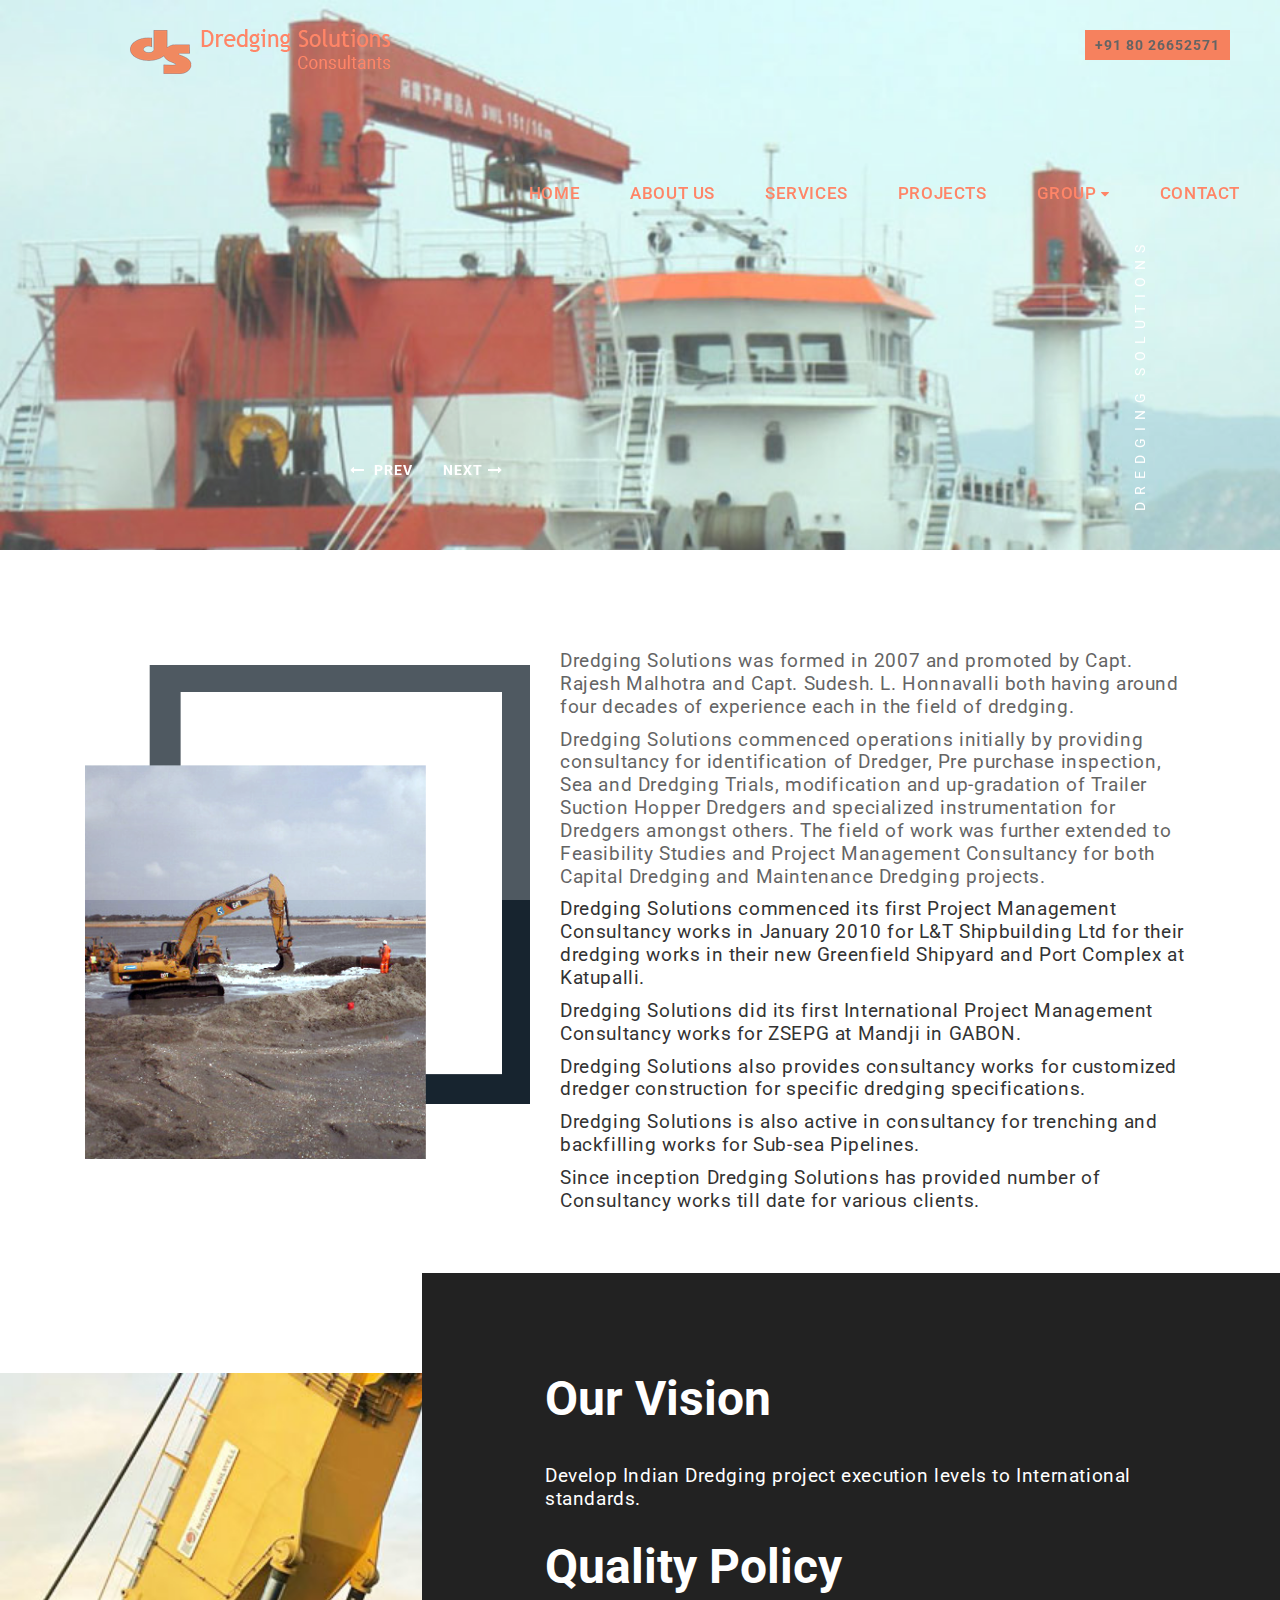
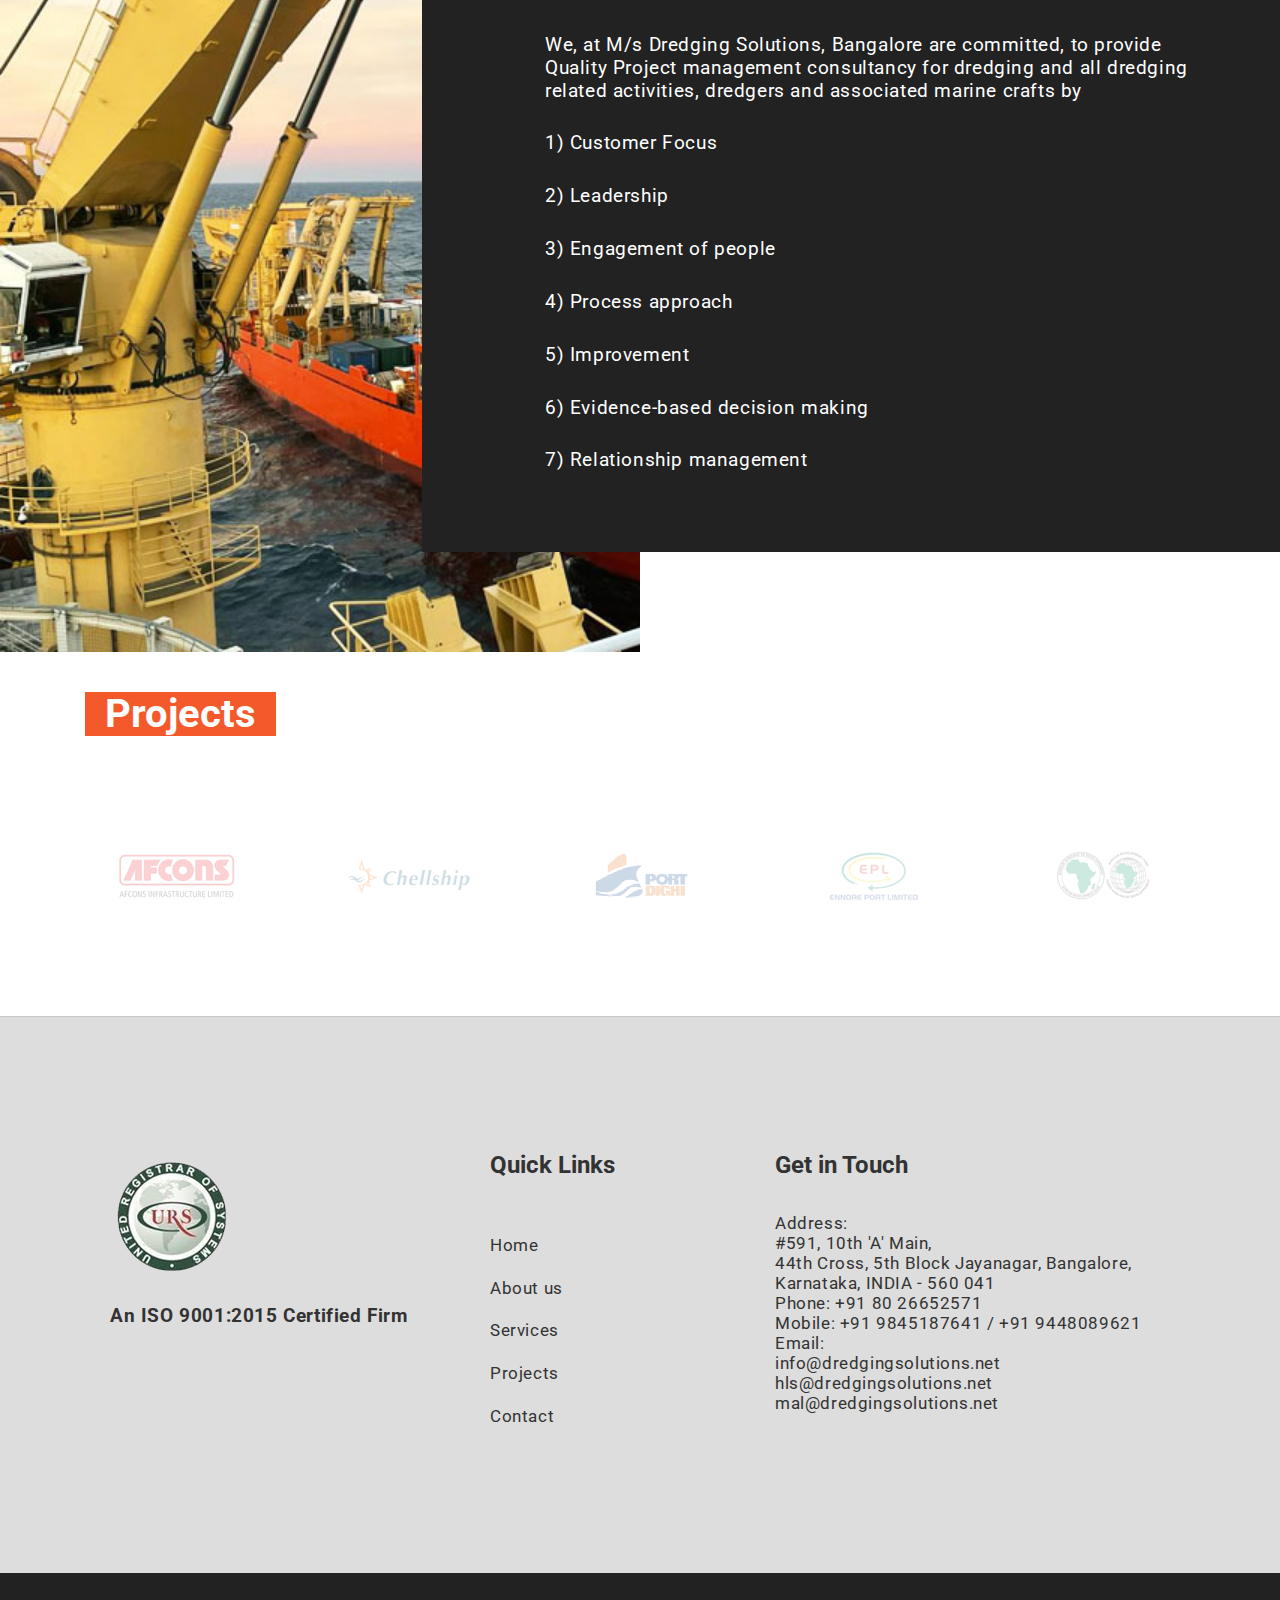
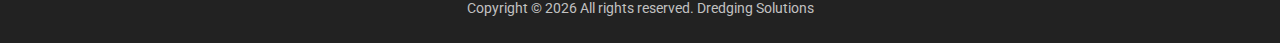
==== commit 3a500147: "updated the changes" ====
--- a/index.html
+++ b/index.html
@@ -130,13 +130,13 @@
 </div>
 <div class="col-lg-7 intro-text mb-5 mb-lg-0">
 
-<p>Dredging Solutions promoted by Capt. Rajesh Malhotra and Capt. Sudesh. L. Honnavalli both having around four decades of experience each in the field of dredging. Dredging Solutions was formed in 2007 and commenced operations initially by providing consultancy for identification of Dredger, Pre purchase inspection, Sea and Dredging Trials, modification and up-gradation of Trailer Suction Hopper Dredgers and specialized instrumentation for Dredgers amongst others.</p>
-<p>Dredging Solutions has carried out Feasibility Studies and Project Management Consultancy for both Capital Dredging and Maintenance Dredging projects.</p>
-<p>Dredging Solutions commenced its first Project Management Consultancy works in January 2010 for L&T Shipbuilding Ltd for their dredging works in their new Greenfield Shipyard and Port Complex at Katupalli (North of Ennore Port India). The project was successfully completed in April 2011.</p>
+<p>Dredging Solutions was formed in 2007 and promoted by Capt. Rajesh Malhotra and Capt. Sudesh. L. Honnavalli both having around four decades of experience each in the field of dredging. </p>
+<p>Dredging Solutions commenced operations initially by providing consultancy for identification of Dredger, Pre purchase inspection, Sea and Dredging Trials, modification and up-gradation of Trailer Suction Hopper Dredgers and specialized instrumentation for Dredgers amongst others. The field of work was further extended to Feasibility Studies and Project Management Consultancy for both Capital Dredging and Maintenance Dredging projects.</p>
+<p>Dredging Solutions commenced its first Project Management Consultancy works in January 2010 for L&T Shipbuilding Ltd for their dredging works in their new Greenfield Shipyard and Port Complex at Katupalli. </p>
 <p>Dredging Solutions did its first International Project Management Consultancy works for ZSEPG at Mandji in GABON.</p>
-<p>Dredging Solutions has also provided consultancy for dredger construction for specific dredging works and new constructions.</p>
-<p>Dredging Solutions is also active in consultancy for trenching and backfilling works</p>
-<p>Dredging Solutions has since then provided numerous Project Management Consultancy works till date for various clients around the coast of India. </p>
+<p>Dredging Solutions also provides consultancy works for customized dredger construction for specific dredging specifications.</p>
+<p>Dredging Solutions is also active in consultancy for trenching and backfilling works for Sub-sea Pipelines.</p>
+<p>Since inception Dredging Solutions has provided number of Consultancy works till date for various clients. </p>
 
 </div>
 
@@ -236,21 +236,19 @@
 <div class="container">
 <div class="row">
 <div class="col-lg-7 pl-lg-0 offset-lg-5 cta-content">
-<h2 class="sp-title">Dare to dream of our <span>Projects</span></h2>
-<p>Dredging Solutions has carried out Feasibility Studies and Project Management Consultancy for both Capital Dredging and Maintenance Dredging projects. </p>
-<p>Dredging Solutions has since then provided numerous Project Management Consultancy works till date for various clients around the coast of India. </p>
-<!--<div class="cta-icons">
-<div class="cta-img-icon">
-<img src="img/icon/light/1.png" alt="">
-</div>
-<div class="cta-img-icon">
-<img src="img/icon/light/2.png" alt="">
-</div>
-<div class="cta-img-icon">
-<img src="img/icon/color/3.png" alt="">
-</div>
-</div>
--->
+<h2 class="sp-title">Our Vision</span></h2>
+<p>Develop Indian Dredging project execution levels to International standards. </p>
+</div>
+<div class="col-lg-7 pl-lg-0 offset-lg-5 cta-content">
+<h2 class="sp-title">Quality Policy</span></h2>
+<p>We, at M/s Dredging Solutions, Bangalore are committed, to provide Quality Project management consultancy for dredging and all dredging related activities, dredgers and associated marine crafts by </p>
+<p>1)	Customer Focus</p>
+<p>2)	Leadership</p>
+<p>3)	Engagement of people </p>
+<p>4)	Process approach </p>
+<p>5)	Improvement </p>
+<p>6)	Evidence-based decision making </p>
+<p>7)	Relationship management </p>
 </div>
 </div>
 </div>
@@ -494,7 +492,7 @@
 <div class="col-md-4">
 <div class="footer-item">
 <img src="img/logof.png">
-<p style="padding:25px 0 25px 0; text-align:justify; font-size:14px;">Dredging Solutions was formed in 2007 and commenced operations initially by providing consultancy for identification of Dredger, Pre purchase inspection, Sea and Dredging Trials, modification and up-gradation of Trailer Suction Hopper Dredgers and specialized instrumentation for Dredgers amongst others.</p>
+<p style="padding:25px 0 25px 0; font-size:16px; font-weight:bold;">An ISO 9001:2015 Certified Firm</p>
 
 </div>
 </div> 
--- a/css/style.css
+++ b/css/style.css
@@ -494,7 +494,7 @@
 	text-transform: uppercase;
 	margin-right: 30px;
 	font-size: 14px;
-	color: #fff;
+	color: #ff5e37;
 	font-weight: 500;
 	position: relative;
 }
@@ -516,6 +516,7 @@
 	display:block;	
 	float:left;
 	background-color:#222;
+	color:#fff;
 	
 	
 }
@@ -595,7 +596,8 @@
 .hero-slider .hero-slide-item {
 	width: 100%;
 	height: 550px;
-	display: table;
+	display:table;
+	
 }
 
 .hero-slider .hero-slide-item .slide-inner {
@@ -1331,7 +1333,7 @@
 }
 
 .team-member img {
-	min-width: 295px;
+	width: 275px;
 	height:auto;
 }
 
@@ -2128,6 +2130,7 @@
 		padding: 16px 21px;
 		border-bottom: 1px solid #202020;
 		margin-right: 0;
+		
 	}
 	.nav-menu ul ul{
 	position:absolute;
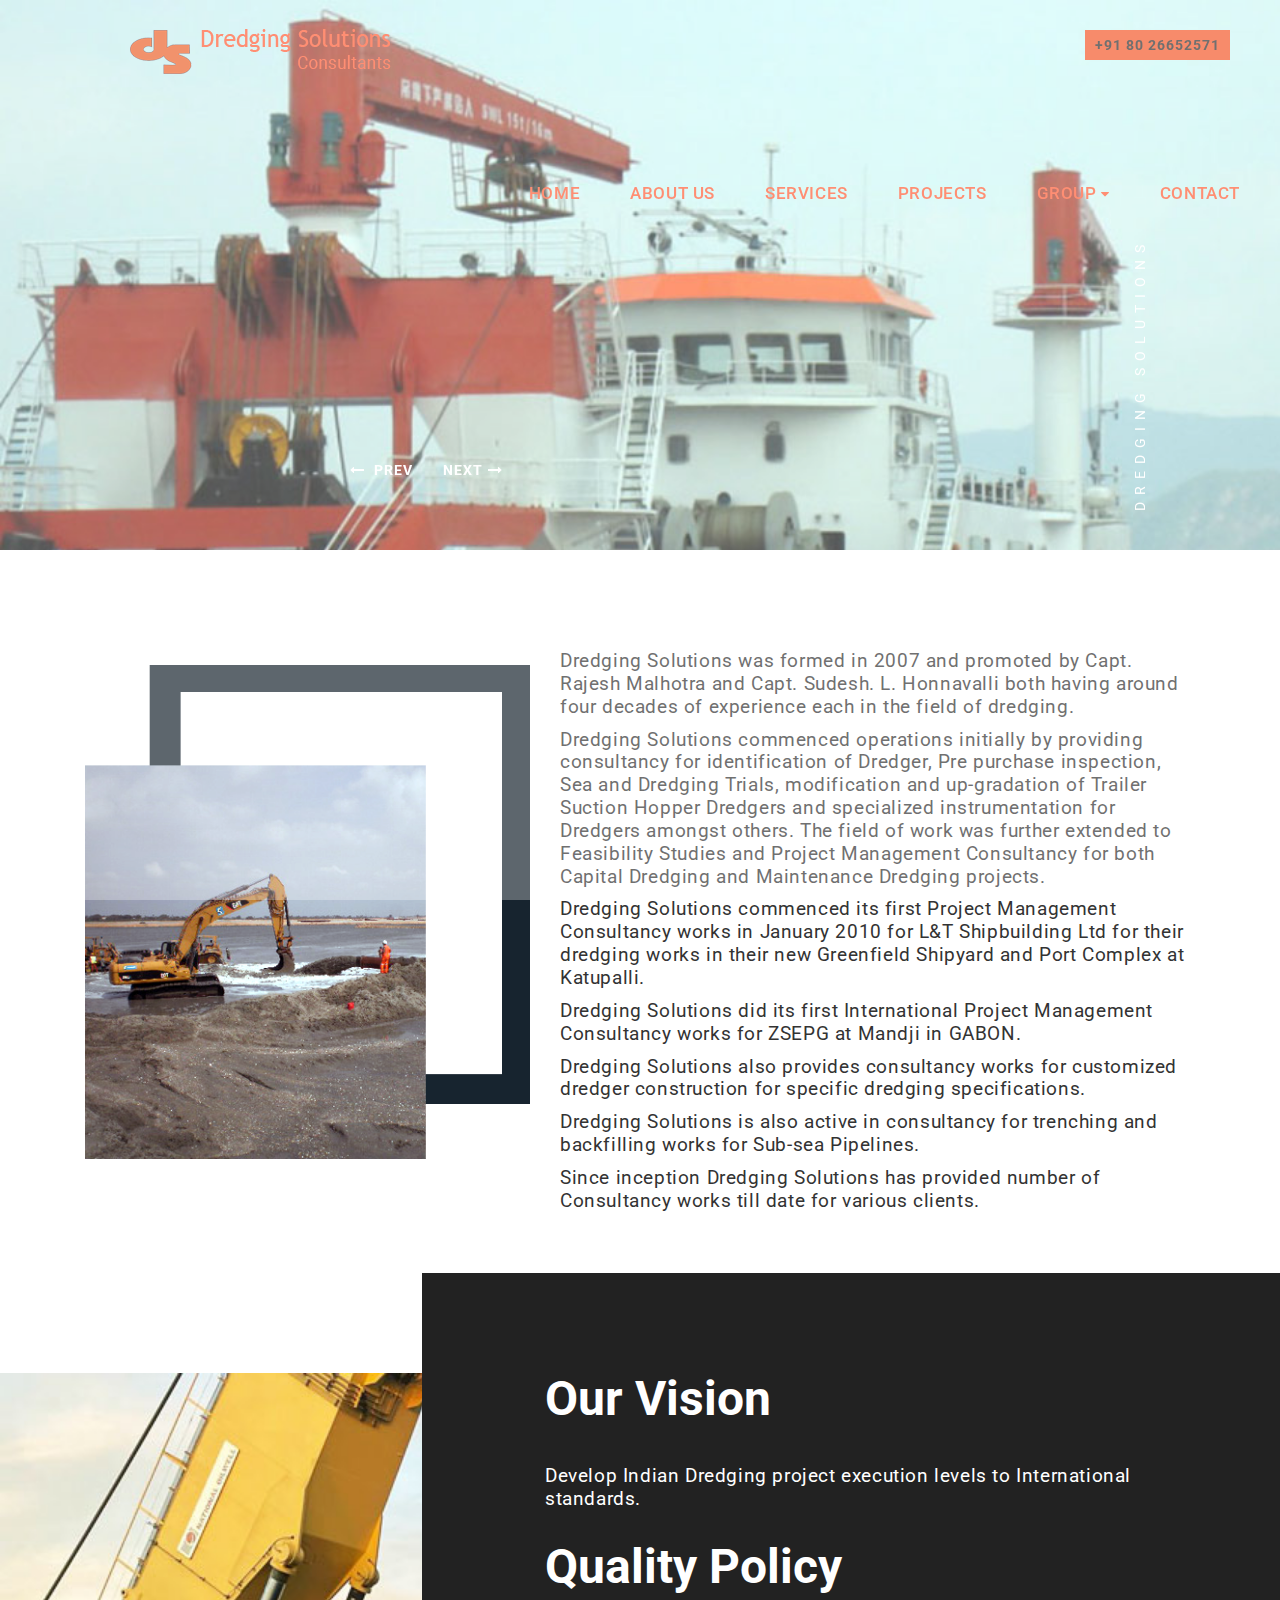
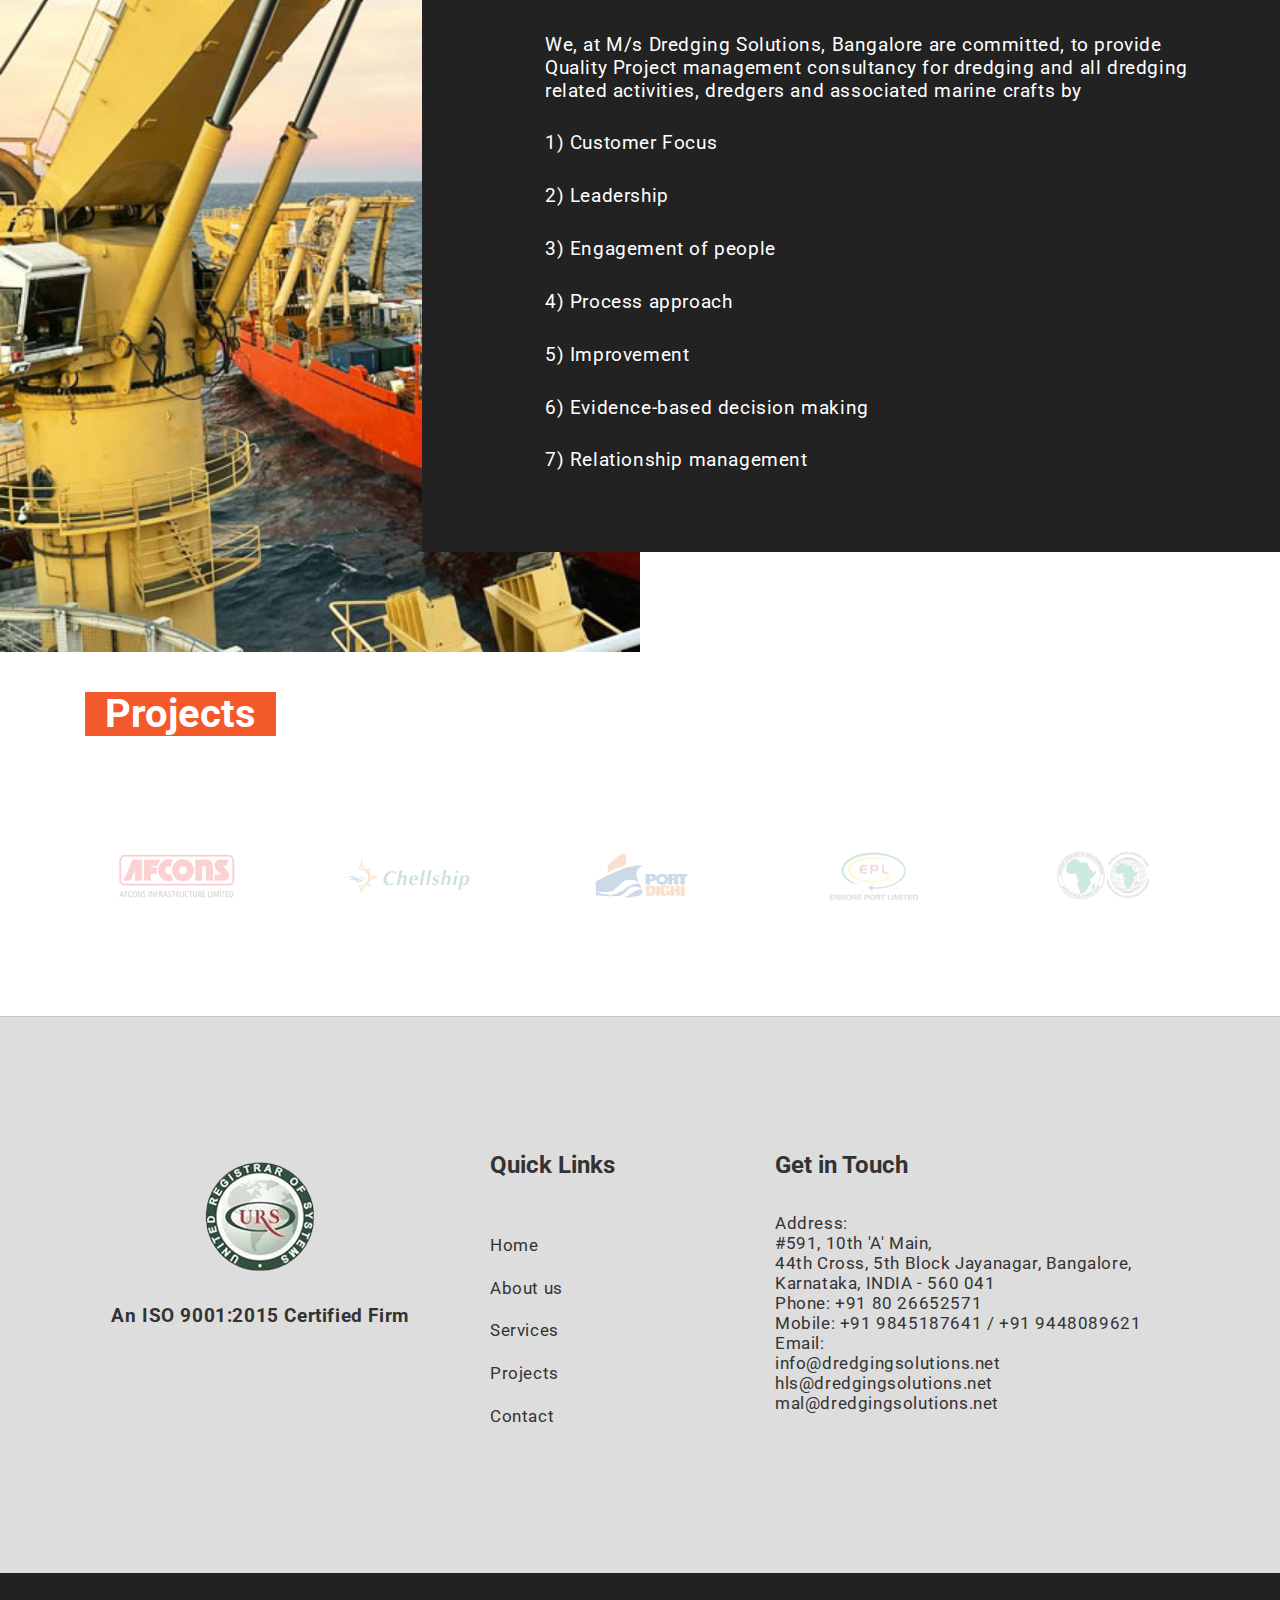
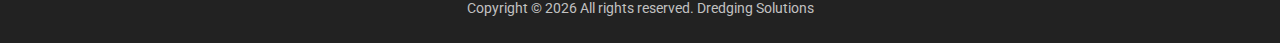
==== commit 7d6d258b: "updated the alignment" ====
--- a/index.html
+++ b/index.html
@@ -490,7 +490,7 @@
 
 <div class="row">
 <div class="col-md-4">
-<div class="footer-item">
+<div class="footer-item text-center">
 <img src="img/logof.png">
 <p style="padding:25px 0 25px 0; font-size:16px; font-weight:bold;">An ISO 9001:2015 Certified Firm</p>
 
